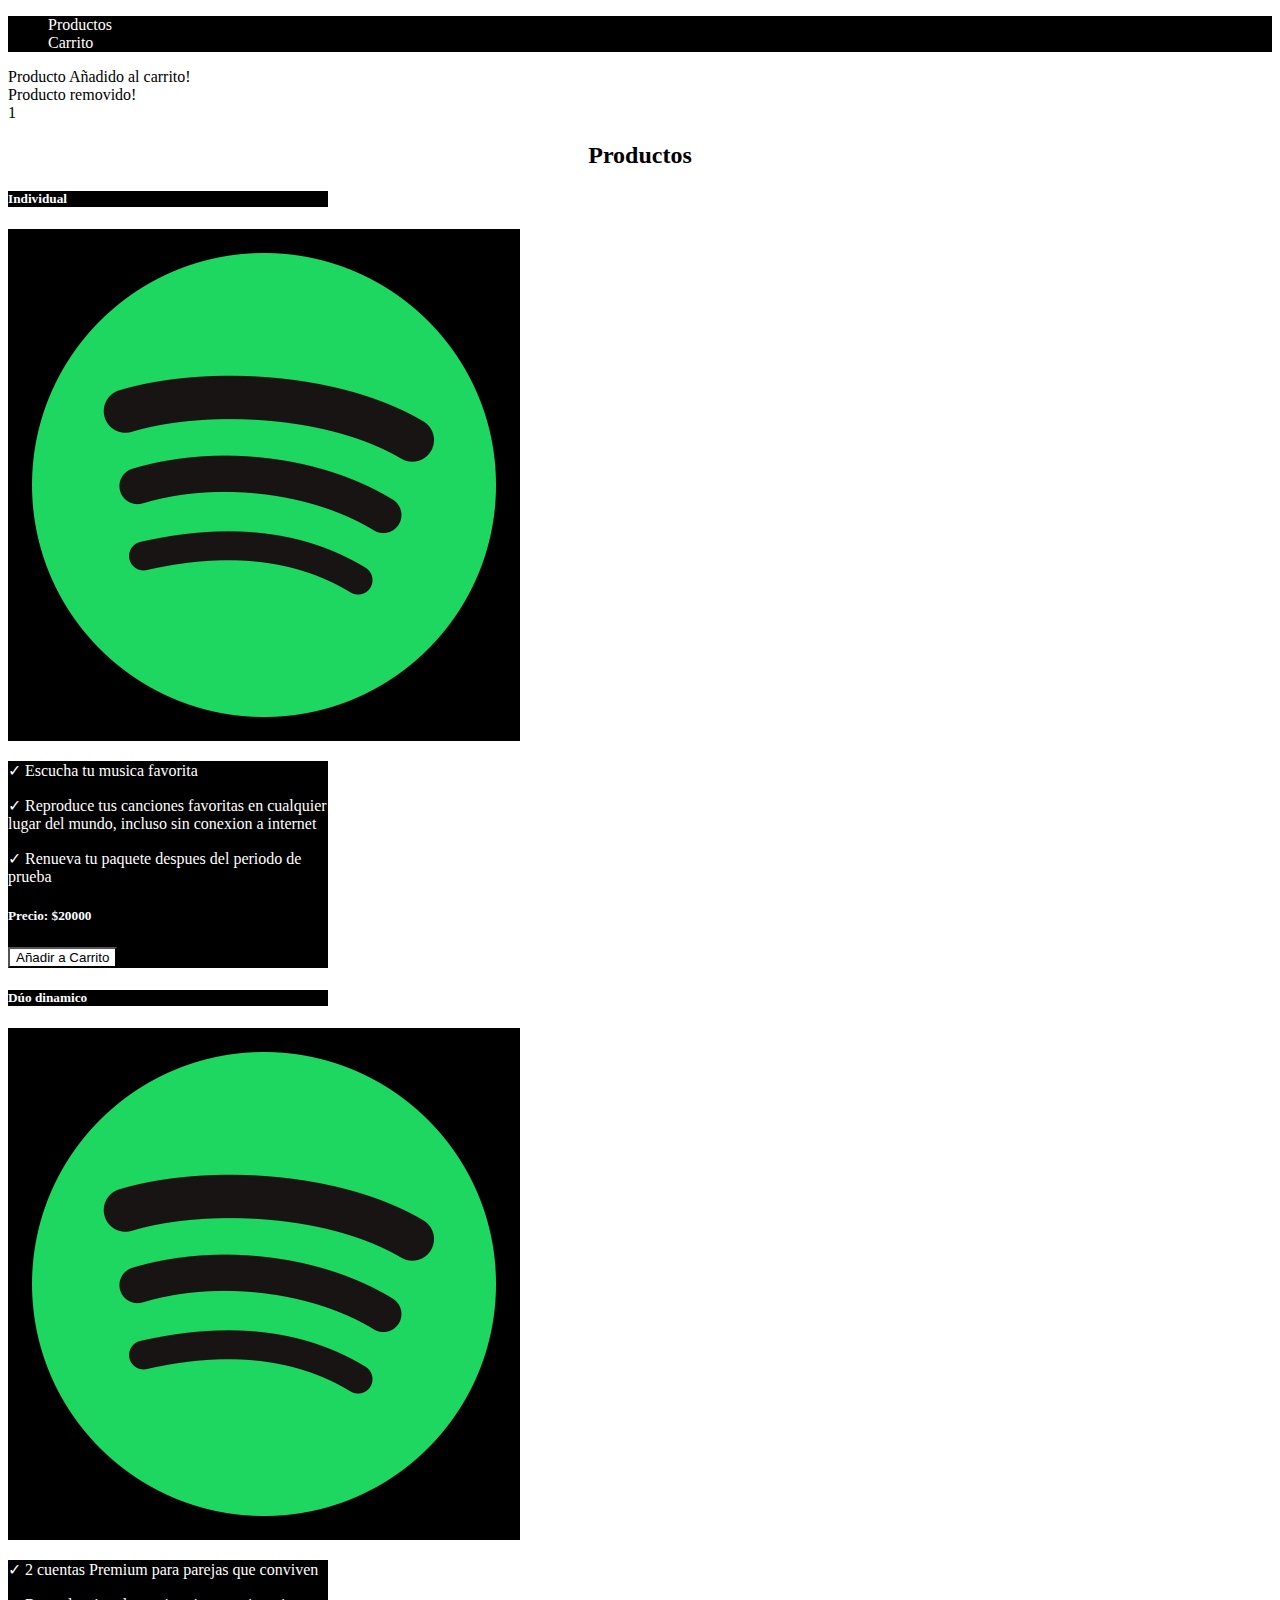
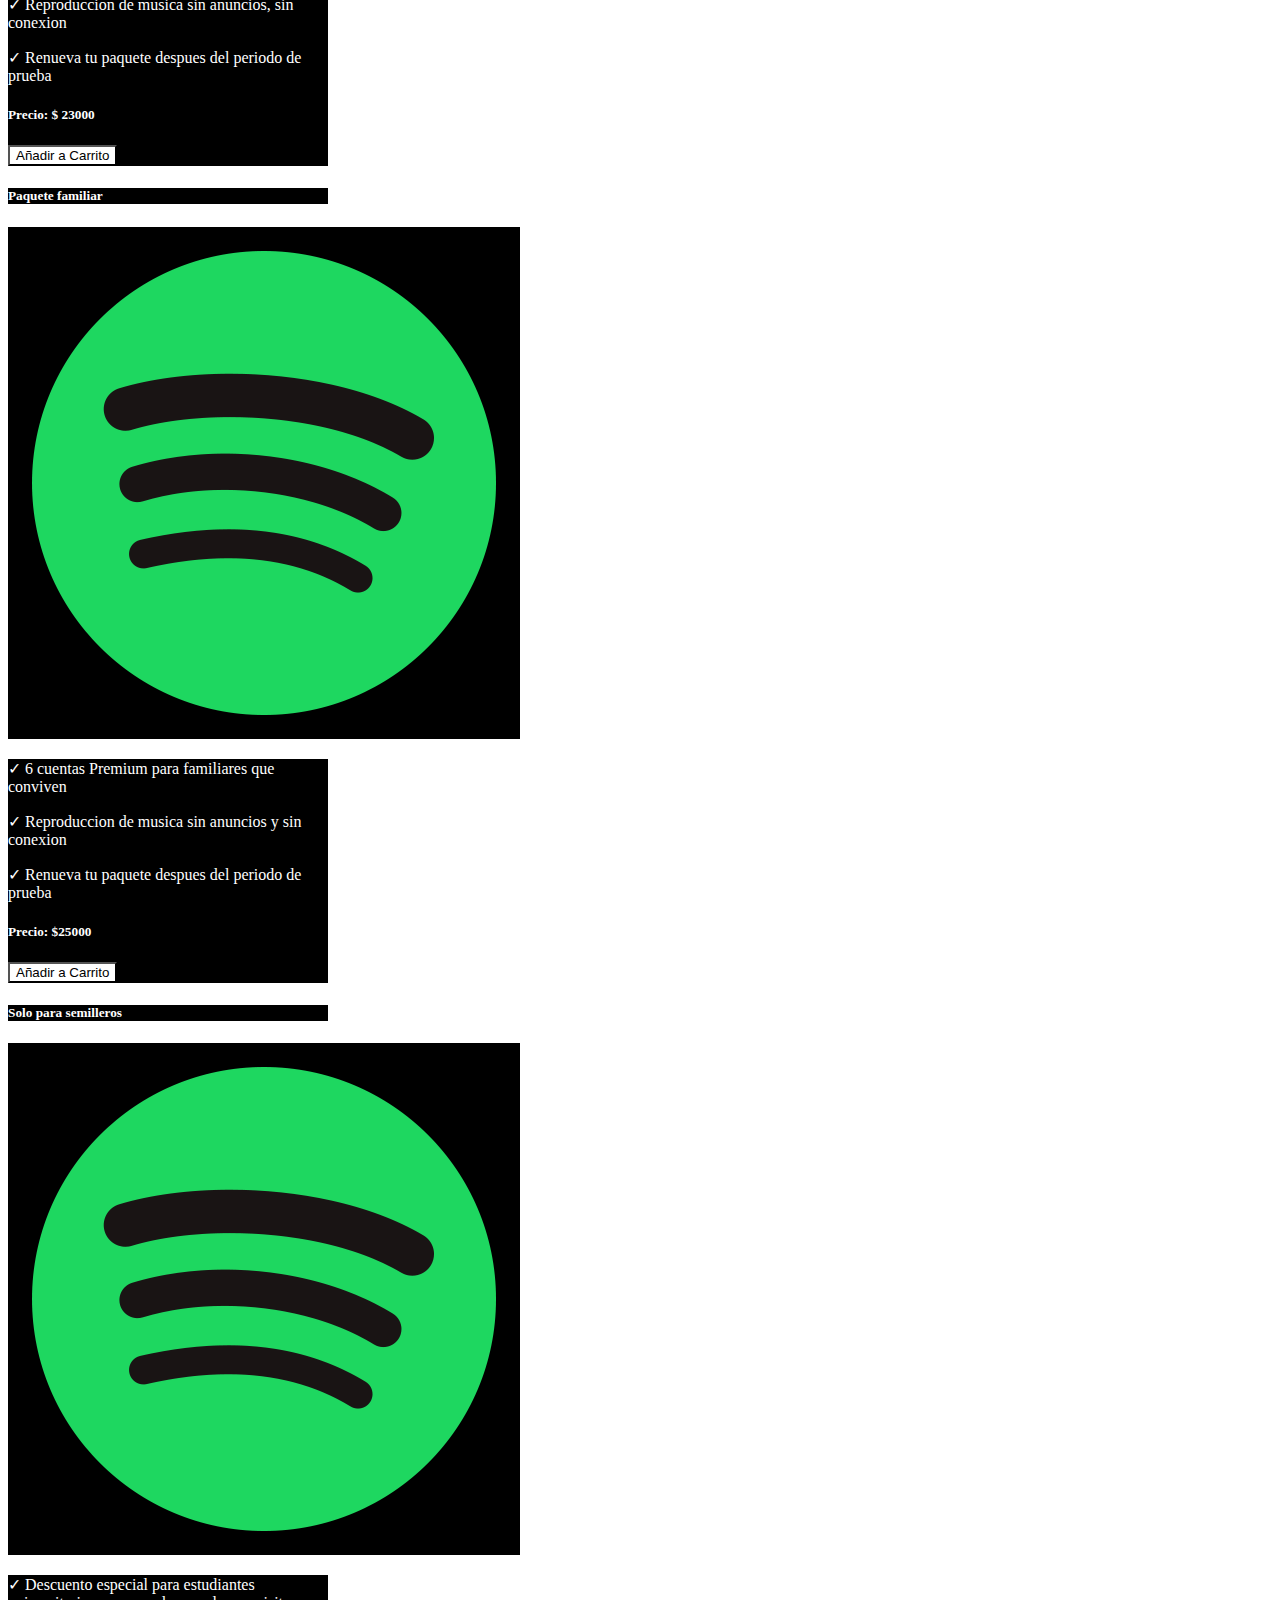
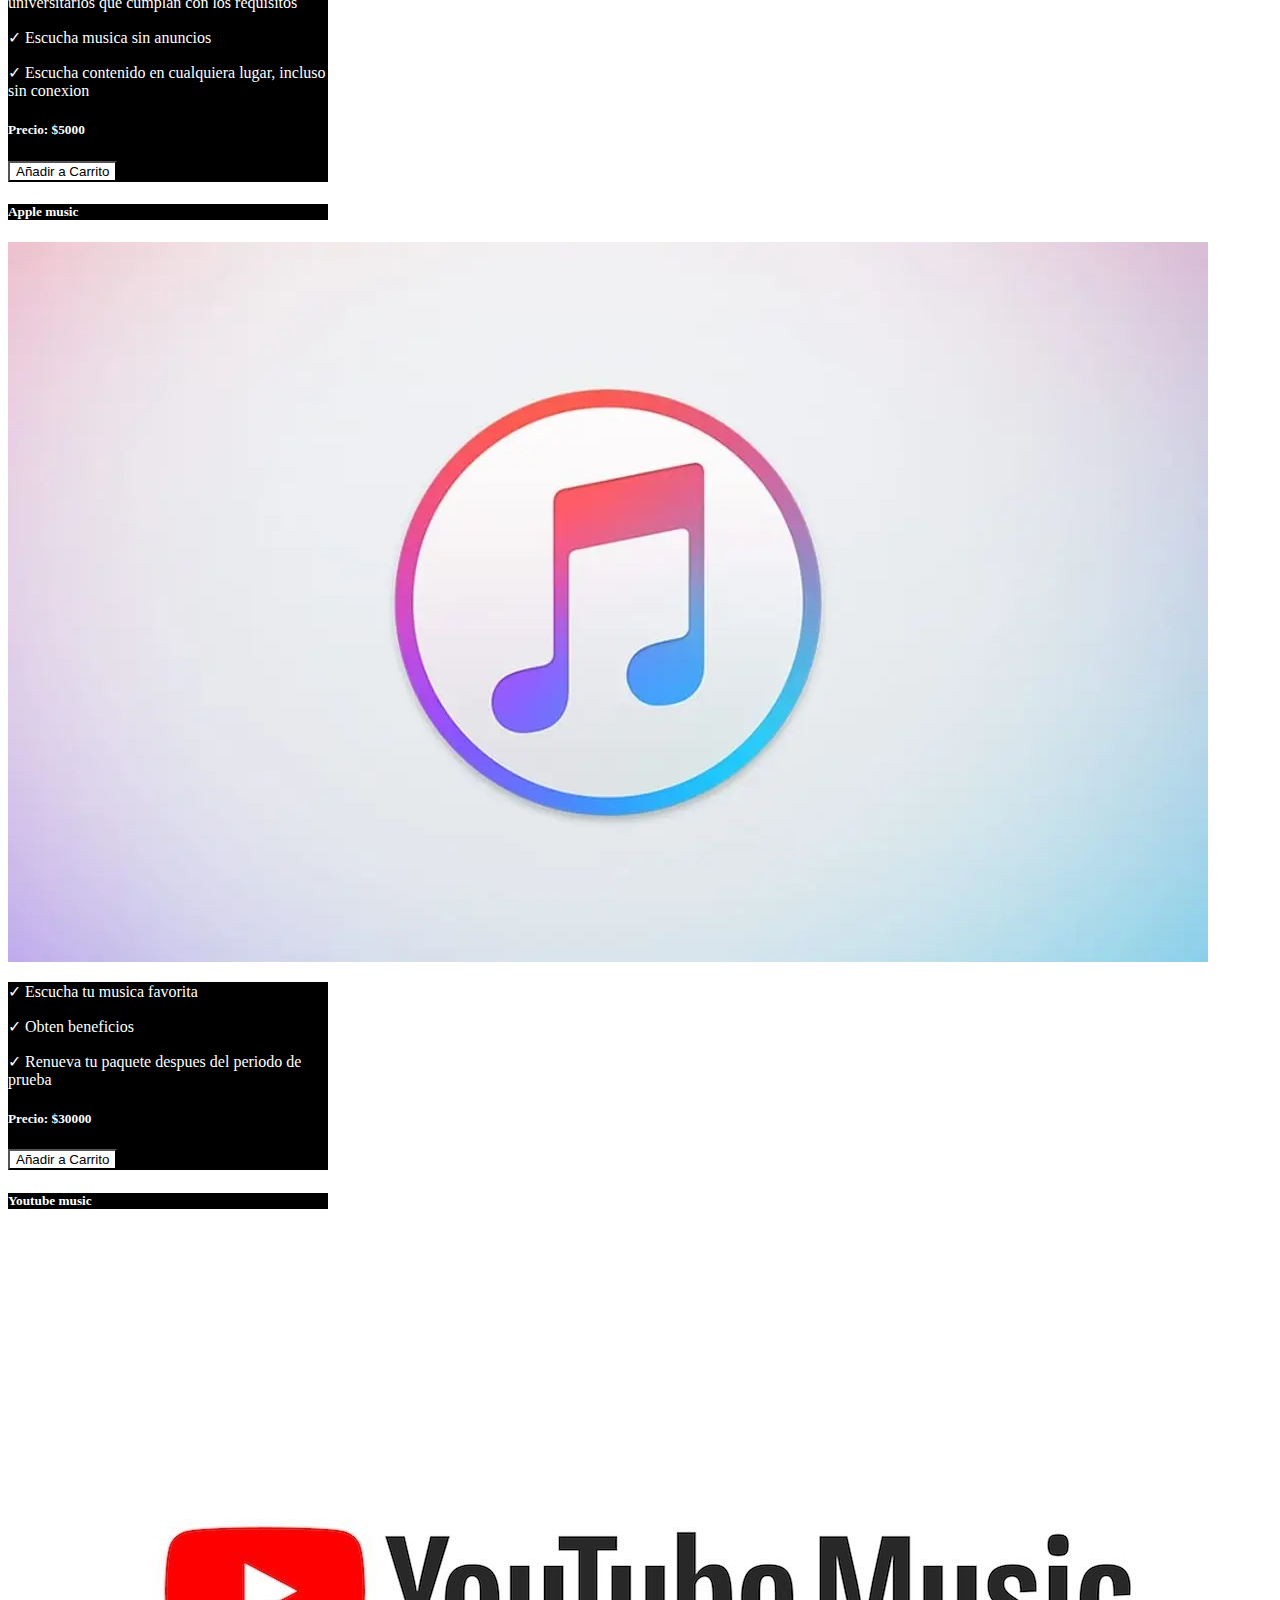
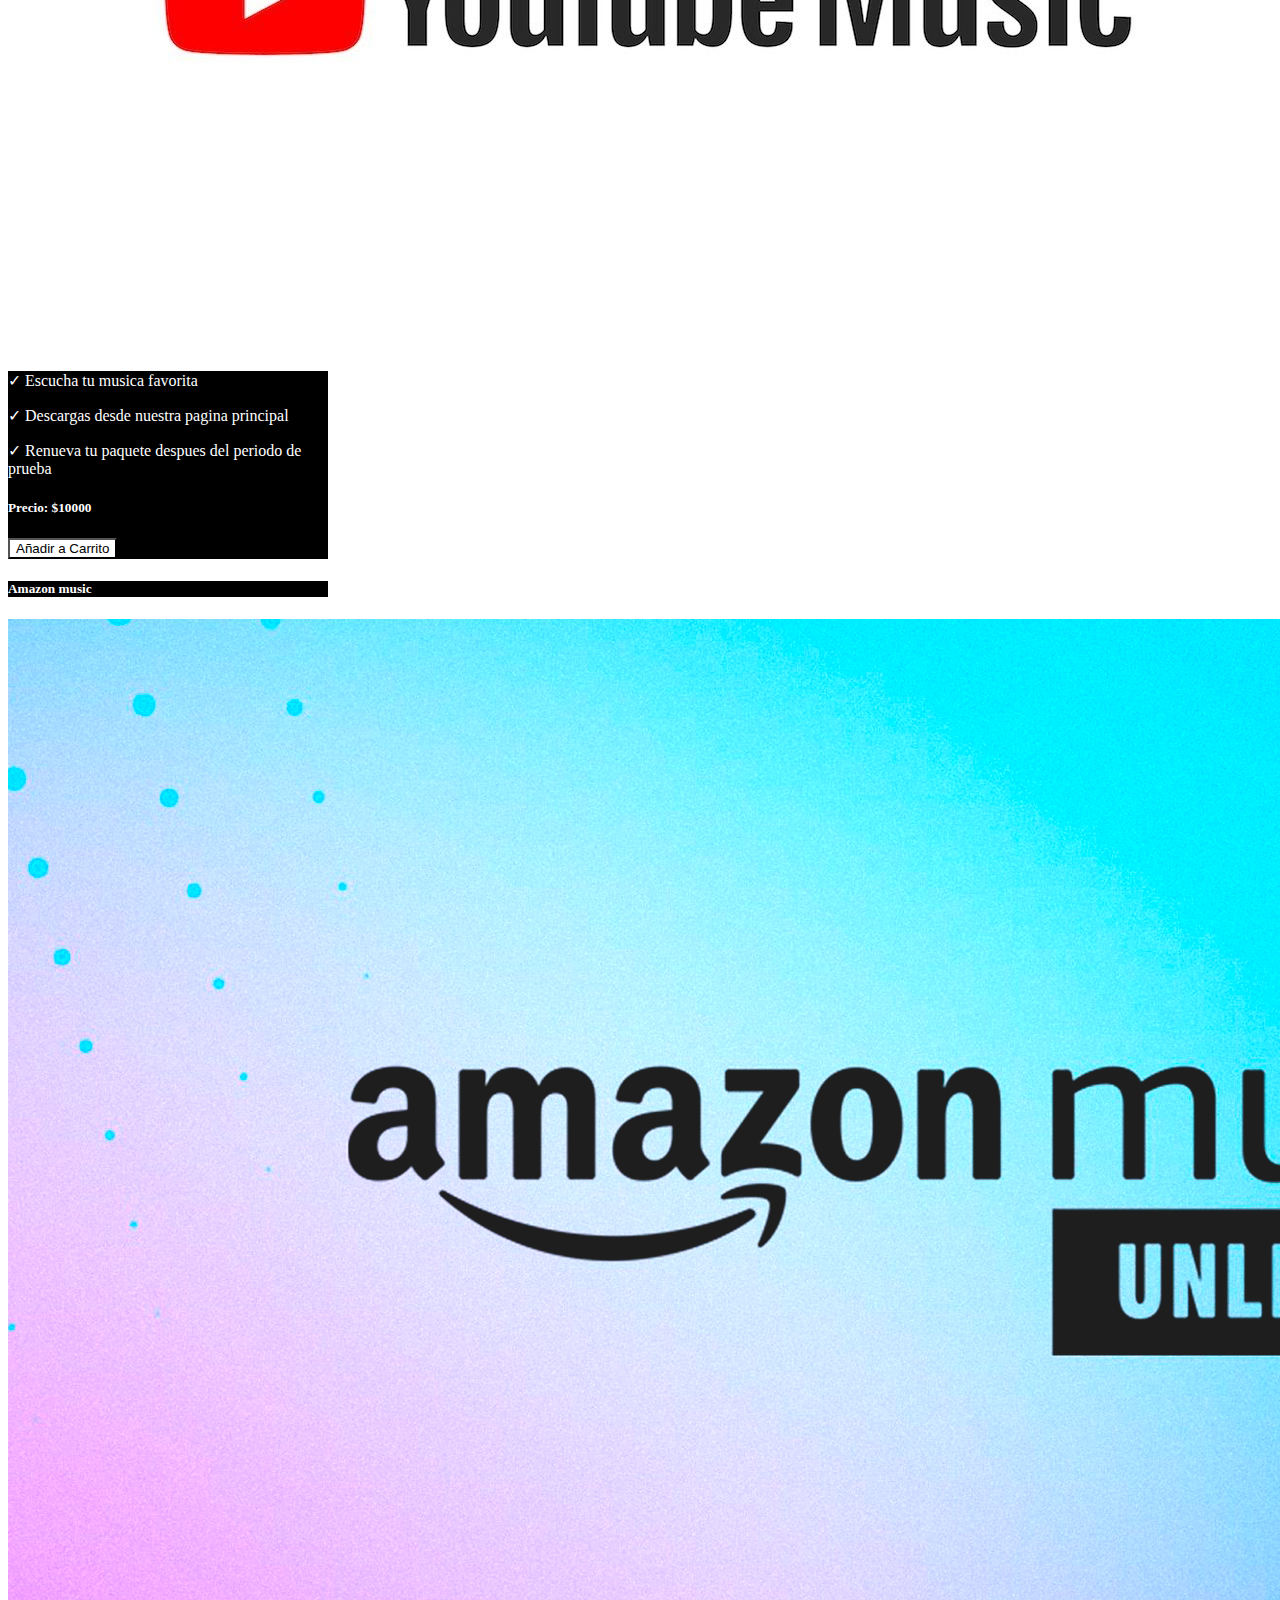
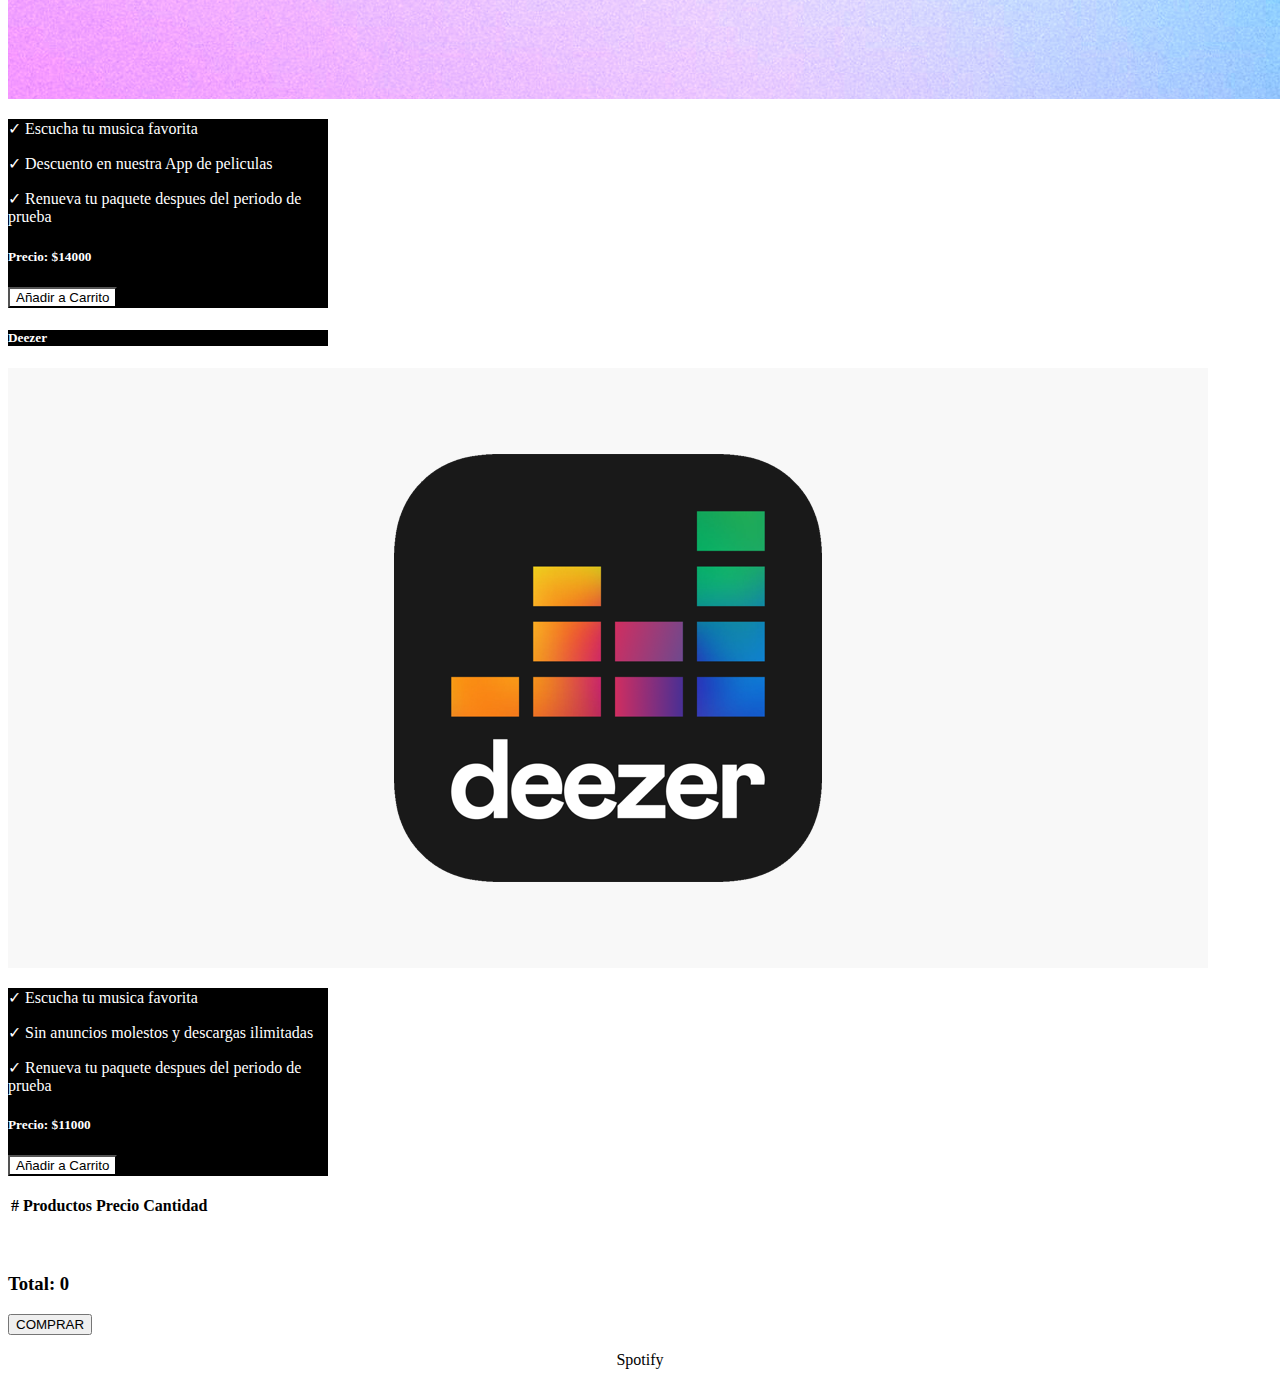
==== src/app/index.html @ e4f6addd "semana 8" ====
<!DOCTYPE html>
<html lang="en">
  <head>
    <meta charset="UTF-8" />
    <meta http-equiv="X-UA-Compatible" content="IE=edge" />
    <meta name="viewport" content="width=device-width, initial-scale=1.0" />
    <meta name="theme-color" content="#bla"  />
    <title>Nuestros productos</title>


    <!-- CSS only -->
    <link
      href="https://cdn.jsdelivr.net/npm/bootstrap@5.0.0-beta2/dist/css/bootstrap.min.css"
      rel="stylesheet"
      integrity="sha384-BmbxuPwQa2lc/FVzBcNJ7UAyJxM6wuqIj61tLrc4wSX0szH/Ev+nYRRuWlolflfl"
      crossorigin="anonymous"
    />

    <link rel="stylesheet" href="css/styles.css" />
  </head>
  <body style="background-color: white;">
    <header class="container-fluid position-sticky top-0" style="background-color: black;">
      <ul
        class="nav nav-pills mb-3 py-3 container"
        id="pills-tab"
        role="tablist"
      >
        <li class="nav-item" role="presentation" style="background-color: black;">
          <a style="background-color: black; color: white;"
            class="nav-link active"
            id="pills-profile-tab"
            data-bs-toggle="pill"
            data-bs-target="#pills-profile"
            type="button"
            role="tab"
            aria-controls="pills-profile"
            aria-selected="false"
            >Productos</a
          >
        </li>
        <li class="nav-item" role="presentation">
          <a style="background-color: black; color: white;"
            class="nav-link"
            id="pills-contact-tab"
            data-bs-toggle="pill"
            data-bs-target="#pills-contact"
            type="button"
            role="tab"
            aria-controls="pills-contact"
            aria-selected="false"
            >Carrito</a
          >
        </li>
      </ul>
    </header>

    
    <div class="alert container position-sticky top-0 alert-primary hide" role="alert">
    Producto Añadido al carrito!
    </div>
    <div class="alert container position-sticky top-0 alert-danger remove" role="alert">
      Producto removido!
    </div>

    <div class="tab-content" id="pills-tabContent">
      <div
        class="tab-pane fade "
        id="pills-home"
        role="tabpanel"
        aria-labelledby="pills-home-tab"
      >
        1
      </div>
      <div
        class="tab-pane fade show active container"
        id="pills-profile"
        role="tabpanel"
        aria-labelledby="pills-profile-tab"
      >
        <h2 class="h4 m-4 " style="text-align: center; color: black">Productos</h2>

        <div class="row row-cols-sm-1 row-cols-md-2 row-cols-lg-3 row-cols-xl-4">

          <div class="col d-flex justify-content-center mb-4">
            <div class="card shadow mb-1 bg-dark rounded" style="width: 20rem;"  >
              <h5 class="card-title pt-2 text-center" style="background-color: black; color: white;">Individual</h5>
              <img src="../img/icon1.jpg" class="card-img-top" alt="..." style="background-color: black;">
              <div class="card-body" style="background-color: black; color: white;">
                <p class="">✓ Escucha tu musica favorita</p>
                <p class="">✓ Reproduce tus canciones favoritas en cualquier lugar del mundo, incluso sin conexion a internet</p>
                <p class="">✓ Renueva tu paquete despues del periodo de prueba</p>
                <h5 class="" style="color: white;">Precio: <span class="precio">$20000</span></h5>
                <div class="d-grid gap-2">
                <button  class="btn btn-primary button" style="background-color: white; color: black;">Añadir a Carrito</button>
              </div>
              </div>
            </div>
          </div>
          <div class="col d-flex justify-content-center mb-4" >
            <div class="card shadow mb-1 bg-dark rounded" style="width: 20rem;">
              <h5 class="card-title pt-2 text-center" style="background-color: black; color: white;">Dúo dinamico</h5>
              <img src="../img/icon1.jpg" class="card-img-top" alt="..." style="background-color: black;">
              <div class="card-body" style="background-color: black; color: white;">
                <p class=""> ✓ 2 cuentas Premium para parejas que conviven</p>
                <p class=""> ✓ Reproduccion de musica sin anuncios, sin conexion</p>
                <p class=""> ✓ Renueva tu paquete despues del periodo de prueba</p>
                <h5 class="" style="color: white;">Precio: <span class="precio">$ 23000</span></h5>
                <div class="d-grid gap-2">
                <button  class="btn btn-primary button" style="background-color: white; color: black;">Añadir a Carrito</button>
              </div>
              </div>
            </div>
          </div>
          <div class="col d-flex justify-content-center mb-4" >
            <div class="card shadow mb-1 bg-dark rounded" style="width: 20rem;">
              <h5 class="card-title pt-2 text-center" style="background-color: black; color: white;">Paquete familiar</h5>
              <img src="../img/icon1.jpg" class="card-img-top" alt="..." style="background-color: black;">
              <div class="card-body" style="background-color: black; color: white;">
                <p class=""> ✓ 6 cuentas Premium para familiares que conviven</p>
                <p class=""> ✓ Reproduccion de musica sin anuncios y sin conexion</p>
                <p class=""> ✓ Renueva tu paquete despues del periodo de prueba</p>
                <h5 class="" style="color: white;">Precio: <span class="precio">$25000</span></h5>
                <div class="d-grid gap-2">
                <button  class="btn btn-primary button" style="background-color: white; color: black;">Añadir a Carrito</button>
              </div>
              </div>
            </div>
          </div>
          <div class="col d-flex justify-content-center mb-4" >
            <div class="card shadow mb-1 bg-dark rounded" style="width: 20rem;">
              <h5 class="card-title pt-2 text-center" style="background-color: black; color: white;">Solo para semilleros</h5>
              <img src="../img/icon1.jpg" class="card-img-top" alt="..." style="background-color: black;">
              <div class="card-body" style="background-color: black; color: white;">
                <p class=""> ✓ Descuento especial para estudiantes universitarios que cumplan con los requisitos</p>
                <p class=""> ✓ Escucha musica sin anuncios</p>
                <p class=""> ✓ Escucha contenido en cualquiera lugar, incluso sin conexion</p>
                <h5 class="" style="color: white;">Precio: <span class="precio">$5000</span></h5>
                <div class="d-grid gap-2">
                <button  class="btn btn-primary button" style="background-color: white; color: black;">Añadir a Carrito</button>
              </div>
              </div>
            </div>
          </div>

          <div class="col d-flex justify-content-center mb-4">
            <div class="card shadow mb-1 bg-dark rounded" style="width: 20rem;"  >
              <h5 class="card-title pt-2 text-center" style="background-color: black; color: white;">Apple music</h5>
              <img src="../img/AppleMusic (1).jpg" class="card-img-top" alt="..." style="background-color: black;">
              <div class="card-body" style="background-color: black; color: white;">
                <p class="">✓ Escucha tu musica favorita</p>
                <p class="">✓ Obten beneficios</p>
                <p class="">✓ Renueva tu paquete despues del periodo de prueba</p>
                <h5 class="" style="color: white;">Precio: <span class="precio">$30000</span></h5>
                <div class="d-grid gap-2">
                <button  class="btn btn-primary button" style="background-color: white; color: black;">Añadir a Carrito</button>
              </div>
              </div>
            </div>
          </div>

          <div class="col d-flex justify-content-center mb-4">
            <div class="card shadow mb-1 bg-dark rounded" style="width: 20rem;"  >
              <h5 class="card-title pt-2 text-center" style="background-color: black; color: white;">Youtube music</h5>
              <img src="../img/YouTube-Music.jpg" class="card-img-top" alt="..." style="background-color: black;">
              <div class="card-body" style="background-color: black; color: white;">
                <p class="">✓ Escucha tu musica favorita</p>
                <p class="">✓ Descargas desde nuestra pagina principal</p>
                <p class="">✓ Renueva tu paquete despues del periodo de prueba</p>
                <h5 class="" style="color: white;">Precio: <span class="precio">$10000</span></h5>
                <div class="d-grid gap-2">
                <button  class="btn btn-primary button" style="background-color: white; color: black;">Añadir a Carrito</button>
              </div>
              </div>
            </div>
          </div>

          <div class="col d-flex justify-content-center mb-4">
            <div class="card shadow mb-1 bg-dark rounded" style="width: 20rem;"  >
              <h5 class="card-title pt-2 text-center" style="background-color: black; color: white;">Amazon music</h5>
              <img src="../img/amazon.png" class="card-img-top" alt="..." style="background-color: black;">
              <div class="card-body" style="background-color: black; color: white;">
                <p class="">✓ Escucha tu musica favorita</p>
                <p class="">✓ Descuento en nuestra App de peliculas</p>
                <p class="">✓ Renueva tu paquete despues del periodo de prueba</p>
                <h5 class="" style="color: white;">Precio: <span class="precio">$14000</span></h5>
                <div class="d-grid gap-2">
                <button  class="btn btn-primary button" style="background-color: white; color: black;">Añadir a Carrito</button>
              </div>
              </div>
            </div>
          </div>

          <div class="col d-flex justify-content-center mb-4">
            <div class="card shadow mb-1 bg-dark rounded" style="width: 20rem;"  >
              <h5 class="card-title pt-2 text-center" style="background-color: black; color: white;">Deezer</h5>
              <img src="../img/deezer.png" class="card-img-top" alt="..." style="background-color: black;">
              <div class="card-body" style="background-color: black; color: white;">
                <p class="">✓ Escucha tu musica favorita</p>
                <p class="">✓ Sin anuncios molestos y descargas ilimitadas</p>
                <p class="">✓ Renueva tu paquete despues del periodo de prueba</p>
                <h5 class="" style="color: white;">Precio: <span class="precio">$11000</span></h5>
                <div class="d-grid gap-2">
                <button  class="btn btn-primary button" style="background-color: white; color: black;">Añadir a Carrito</button>
              </div>
              </div>
            </div>
          </div>


        </div>



      </div>
      <div
        class="tab-pane fade carrito"
        id="pills-contact"
        role="tabpanel"
        aria-labelledby="pills-contact-tab"
      >
      <br>
      <table class="table table-hover" style="background-color: white;">
        <thead>
          <tr class="" style="background-color: white;">
            <th scope="col">#</th>
            <th scope="col">Productos</th>
            <th scope="col">Precio</th>
            <th scope="col">Cantidad</th>
          </tr>
        </thead>
        <tbody class="tbody">
        </tbody>
      </table>
      <br><br>
      <div class="row mx-4">
        <div class="col">
          <h3 class="itemCartTotal text-black">Total: 0</h3>
        </div>
        <div class="col d-flex justify-content-end">
          <button class="btn btn-success">COMPRAR</button>
        </div>
      </div>

      </div>
    </div>

    <footer class=" p-3 mt-5">
      <p class="" style="background-color: white; color: black; text-align: center;">Spotify</p>
    </footer>

    <script
      src="https://code.jquery.com/jquery-3.5.1.js"
      integrity="sha256-QWo7LDvxbWT2tbbQ97B53yJnYU3WhH/C8ycbRAkjPDc="
      crossorigin="anonymous"
    ></script>
    <!-- JavaScript Bundle with Popper -->
    <script
      src="https://cdn.jsdelivr.net/npm/bootstrap@5.0.0-beta2/dist/js/bootstrap.bundle.min.js"
      integrity="sha384-b5kHyXgcpbZJO/tY9Ul7kGkf1S0CWuKcCD38l8YkeH8z8QjE0GmW1gYU5S9FOnJ0"
      crossorigin="anonymous"
    ></script>
    <script src="../js/scripts.js"></script>
  </body>
</html>
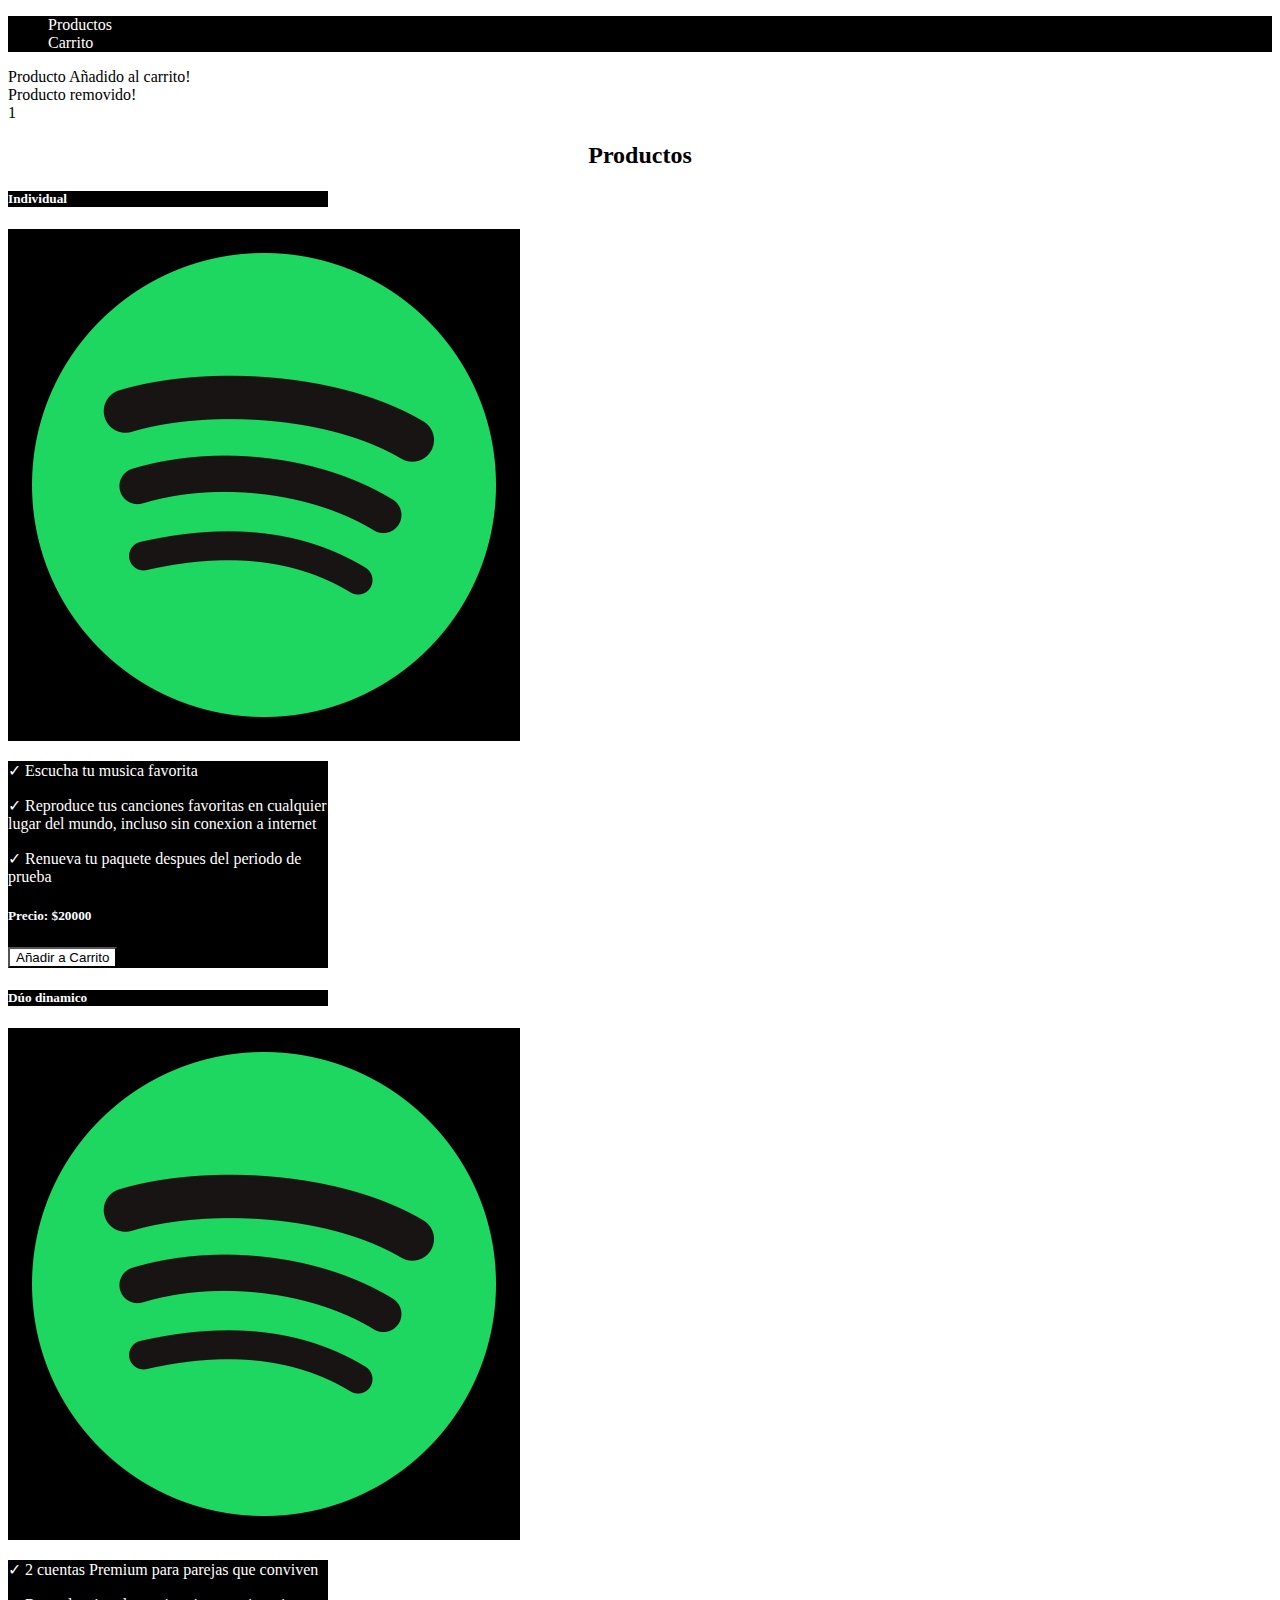
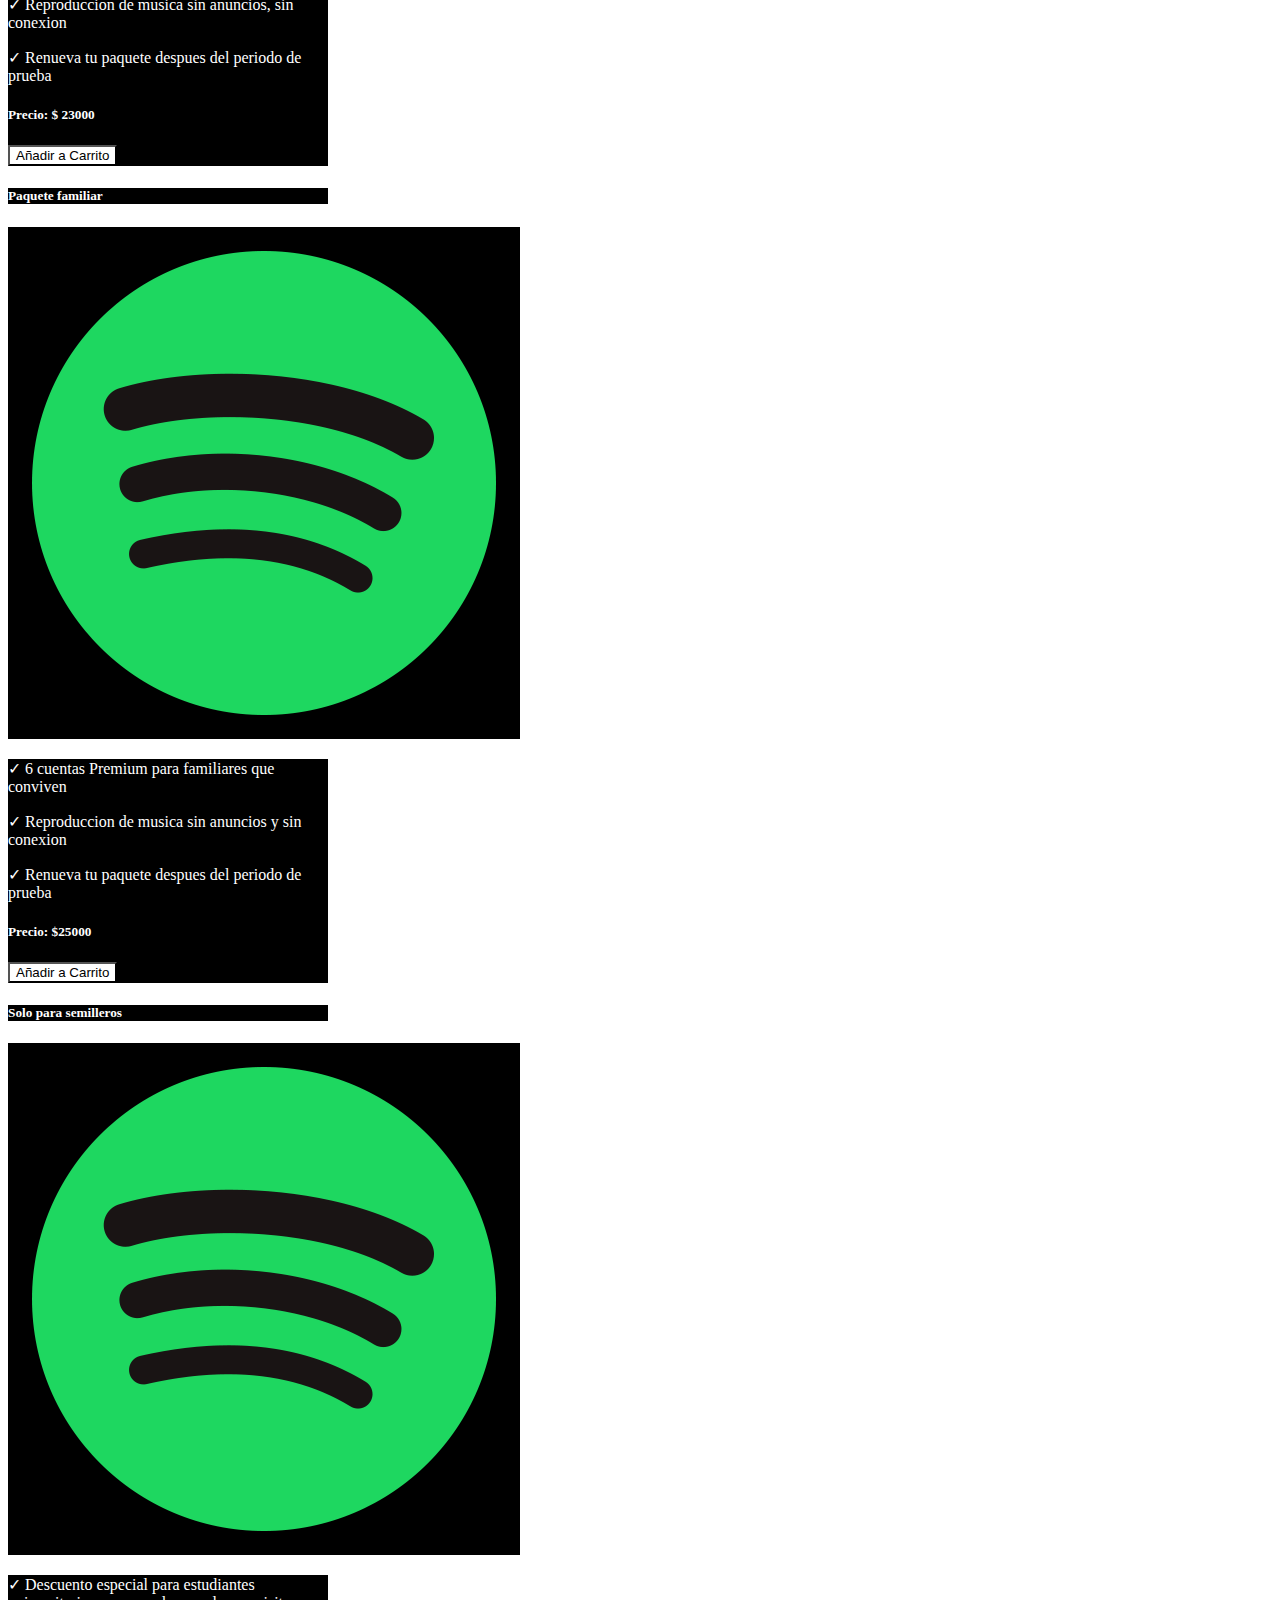
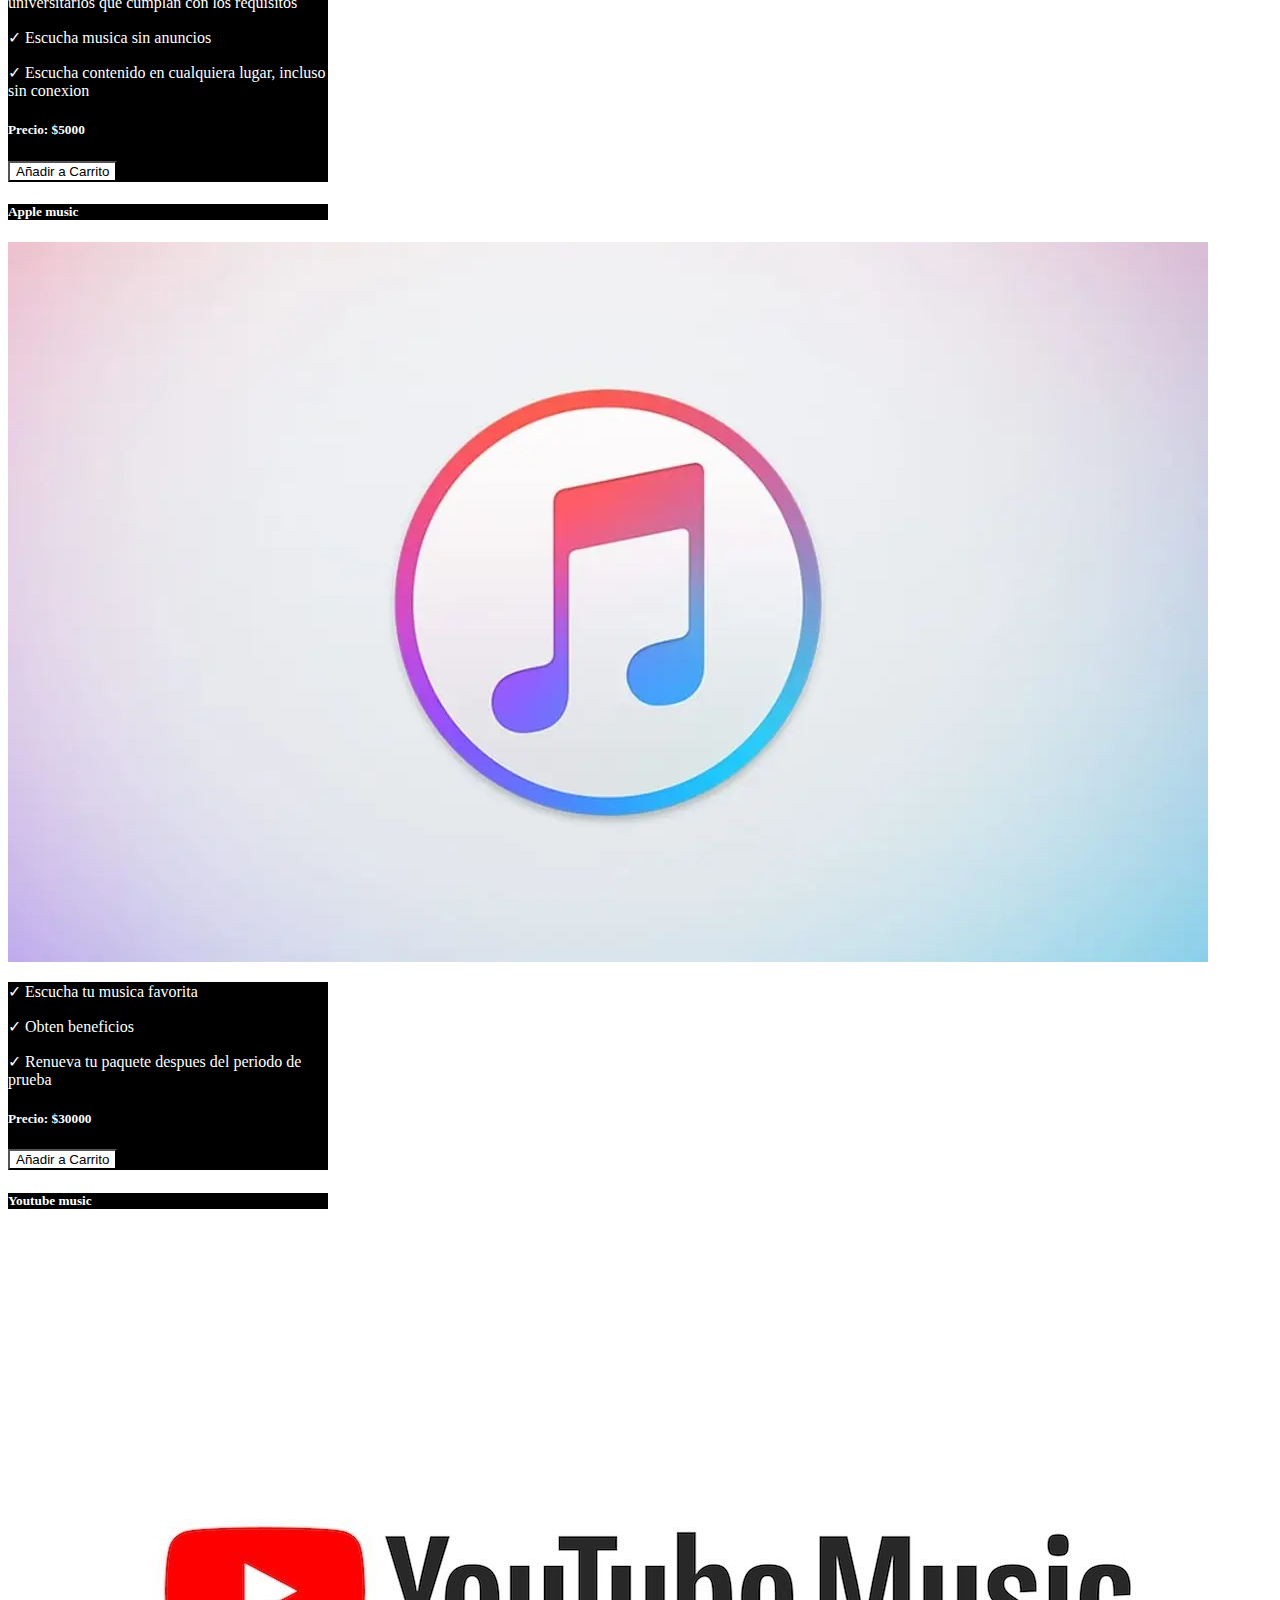
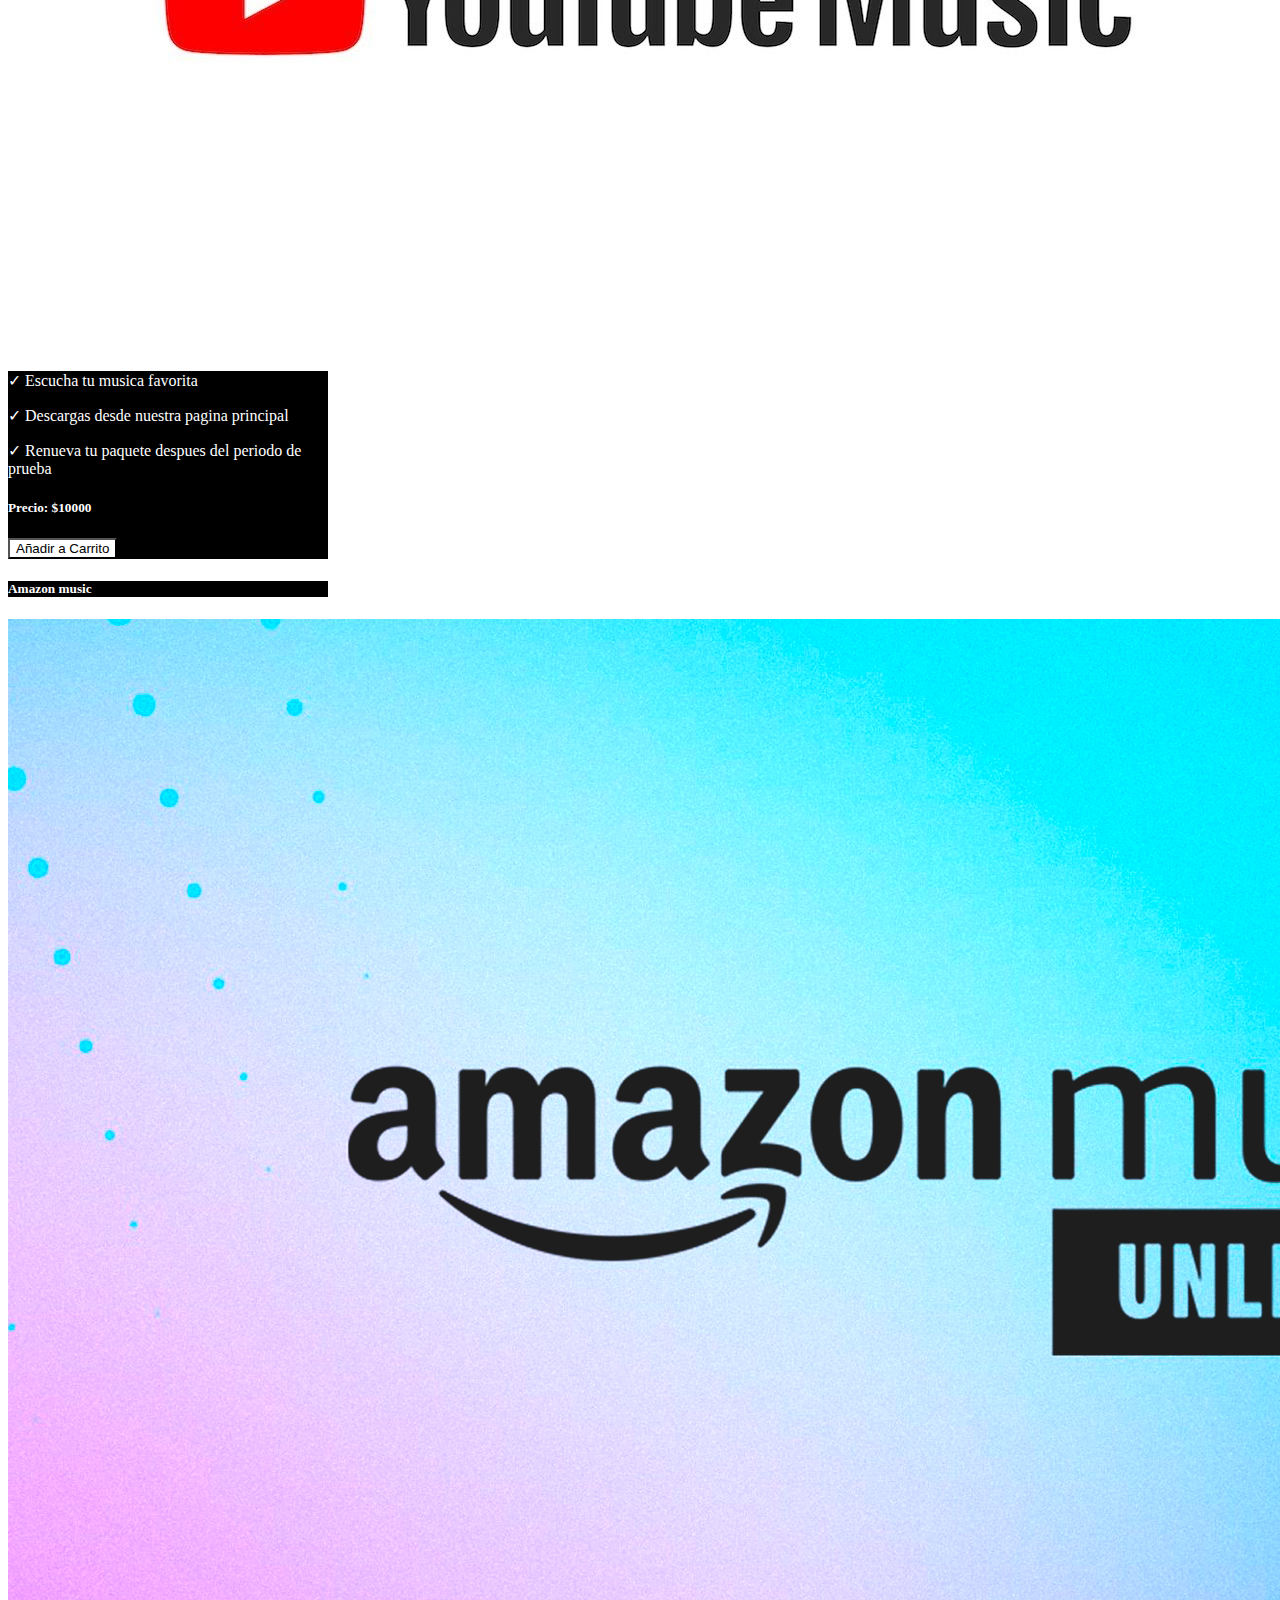
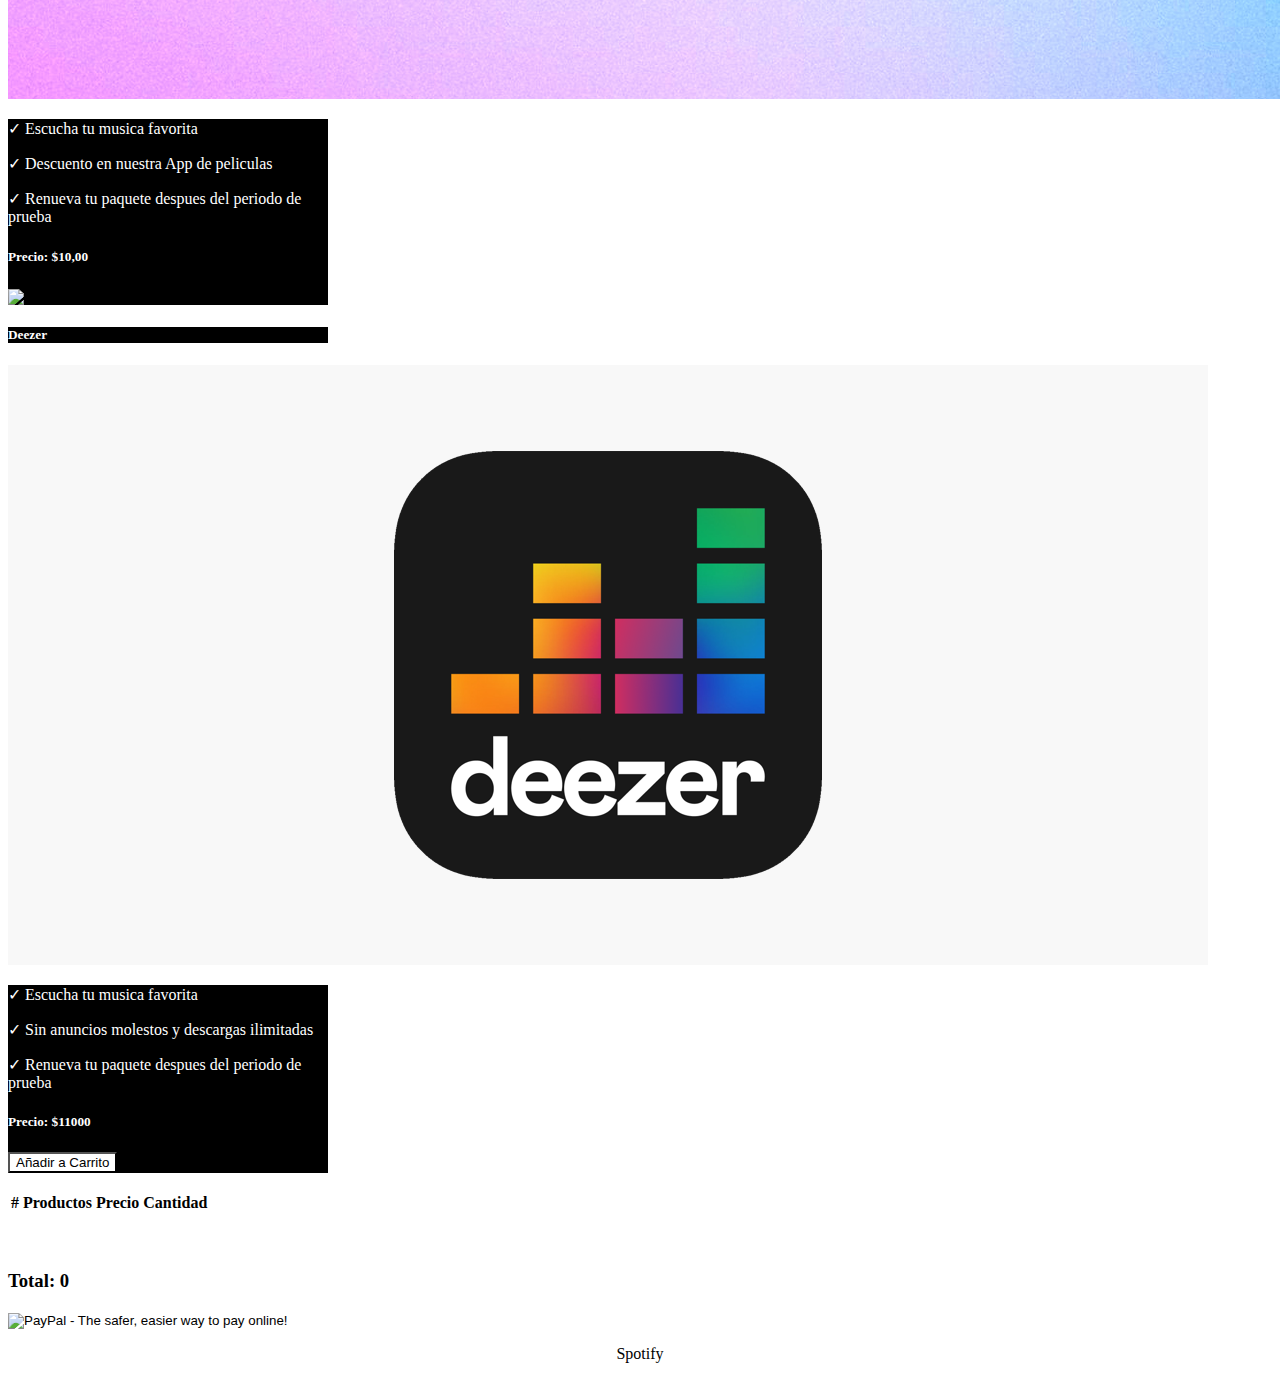
==== commit f4378433: "semana 9" ====
--- a/src/app/index.html
+++ b/src/app/index.html
@@ -54,7 +54,7 @@
       </ul>
     </header>
 
-    
+
     <div class="alert container position-sticky top-0 alert-primary hide" role="alert">
     Producto Añadido al carrito!
     </div>
@@ -182,9 +182,17 @@
                 <p class="">✓ Escucha tu musica favorita</p>
                 <p class="">✓ Descuento en nuestra App de peliculas</p>
                 <p class="">✓ Renueva tu paquete despues del periodo de prueba</p>
-                <h5 class="" style="color: white;">Precio: <span class="precio">$14000</span></h5>
-                <div class="d-grid gap-2">
-                <button  class="btn btn-primary button" style="background-color: white; color: black;">Añadir a Carrito</button>
+                <h5 class="" style="color: white;">Precio: <span class="precio">$10,00</span></h5>
+                <div class="d-grid gap-2">
+                <div>
+                  <form action="https://www.paypal.com/cgi-bin/webscr" method="post" target="_top">
+                    <input type="hidden" name="cmd" value="_s-xclick">
+                    <input type="hidden" name="hosted_button_id" value="XKSMEL2RL2NZ8">
+                    <input type="image" src="https://www.paypalobjects.com/en_US/i/btn/btn_buynowCC_LG.gif" border="0" name="submit" alt="PayPal - The safer, easier way to pay online!">
+                    <img alt="" border="0" src="https://www.paypalobjects.com/es_XC/i/scr/pixel.gif" width="1" height="1">
+                    </form>
+
+                </div>
               </div>
               </div>
             </div>
@@ -237,7 +245,12 @@
           <h3 class="itemCartTotal text-black">Total: 0</h3>
         </div>
         <div class="col d-flex justify-content-end">
-          <button class="btn btn-success">COMPRAR</button>
+          <form action="https://www.paypal.com/cgi-bin/webscr" method="post" target="_top">
+            <input type="hidden" name="cmd" value="_s-xclick">
+            <input type="hidden" name="hosted_button_id" value="XKSMEL2RL2NZ8">
+            <input type="image" src="https://www.paypalobjects.com/en_US/i/btn/btn_buynowCC_LG.gif" border="0" name="submit" alt="PayPal - The safer, easier way to pay online!">
+            <img alt="" border="0" src="https://www.paypalobjects.com/es_XC/i/scr/pixel.gif" width="1" height="1">
+          </form>
         </div>
       </div>
 
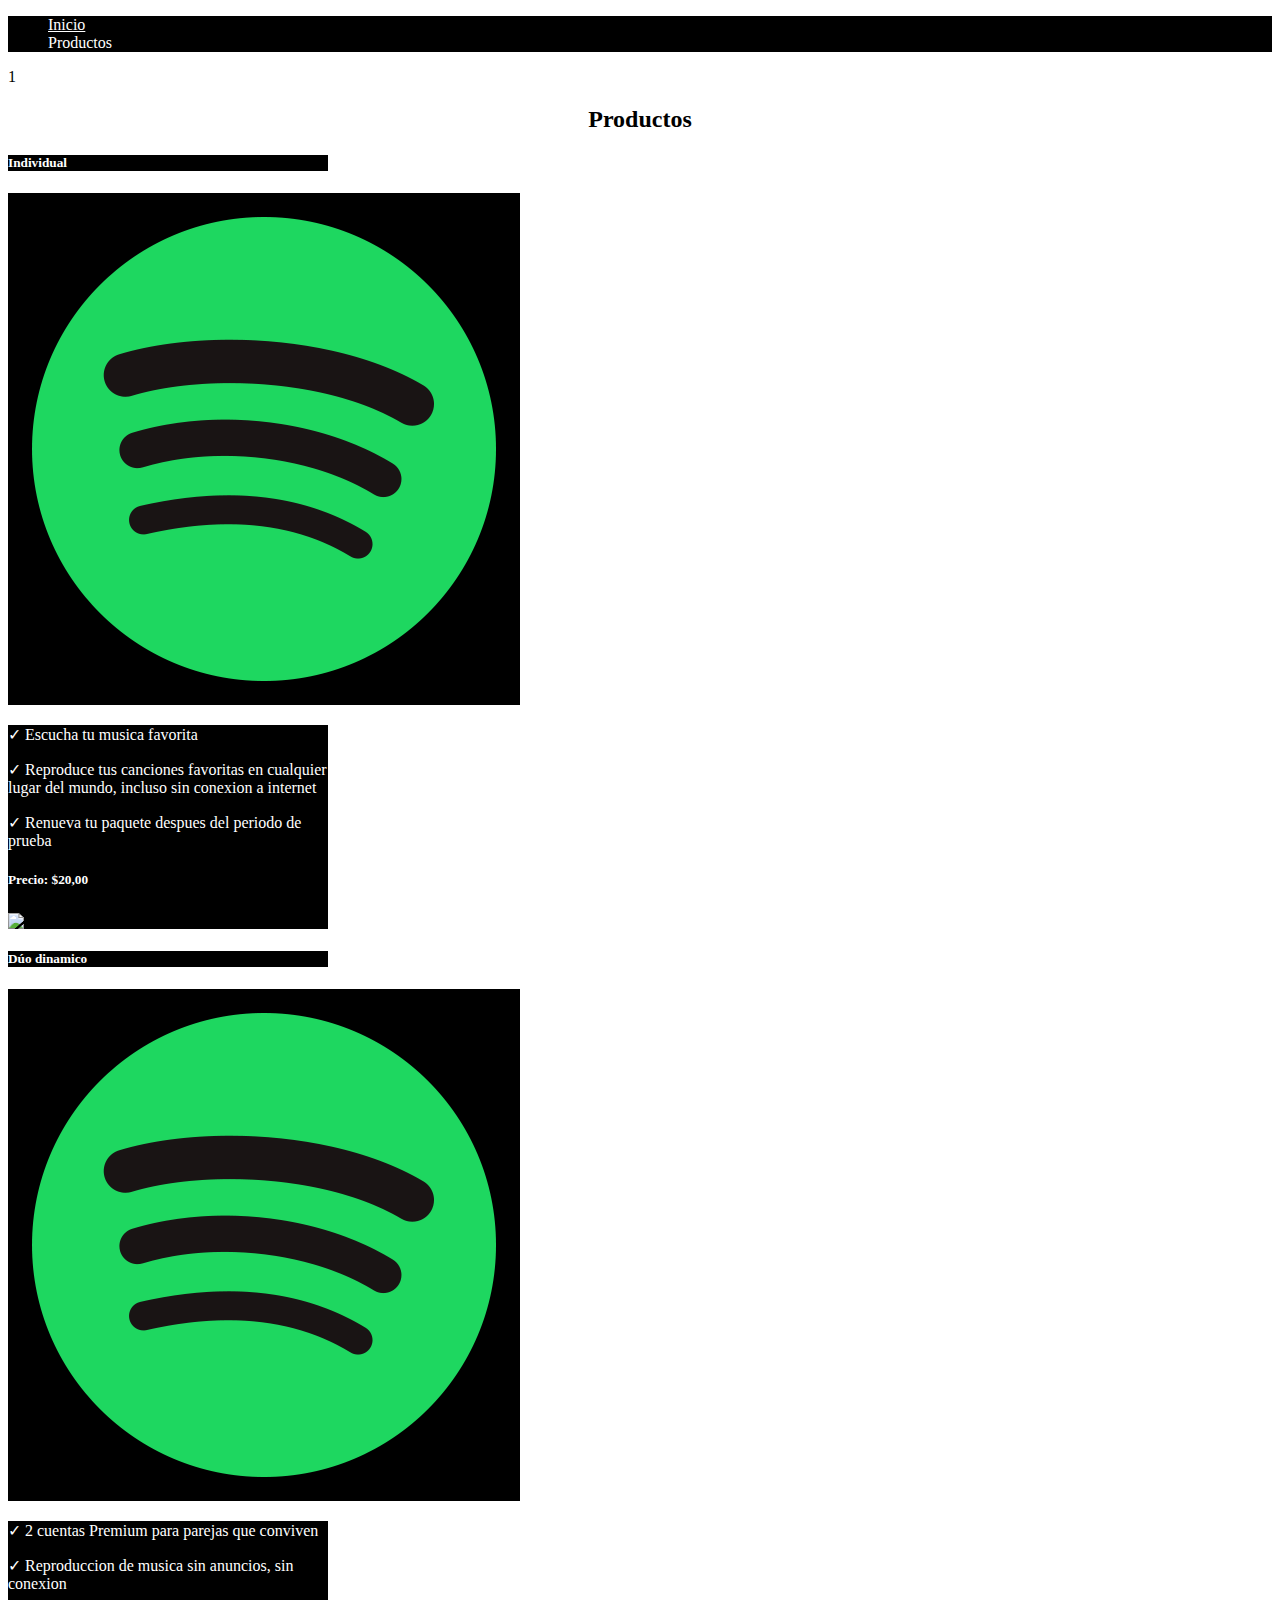
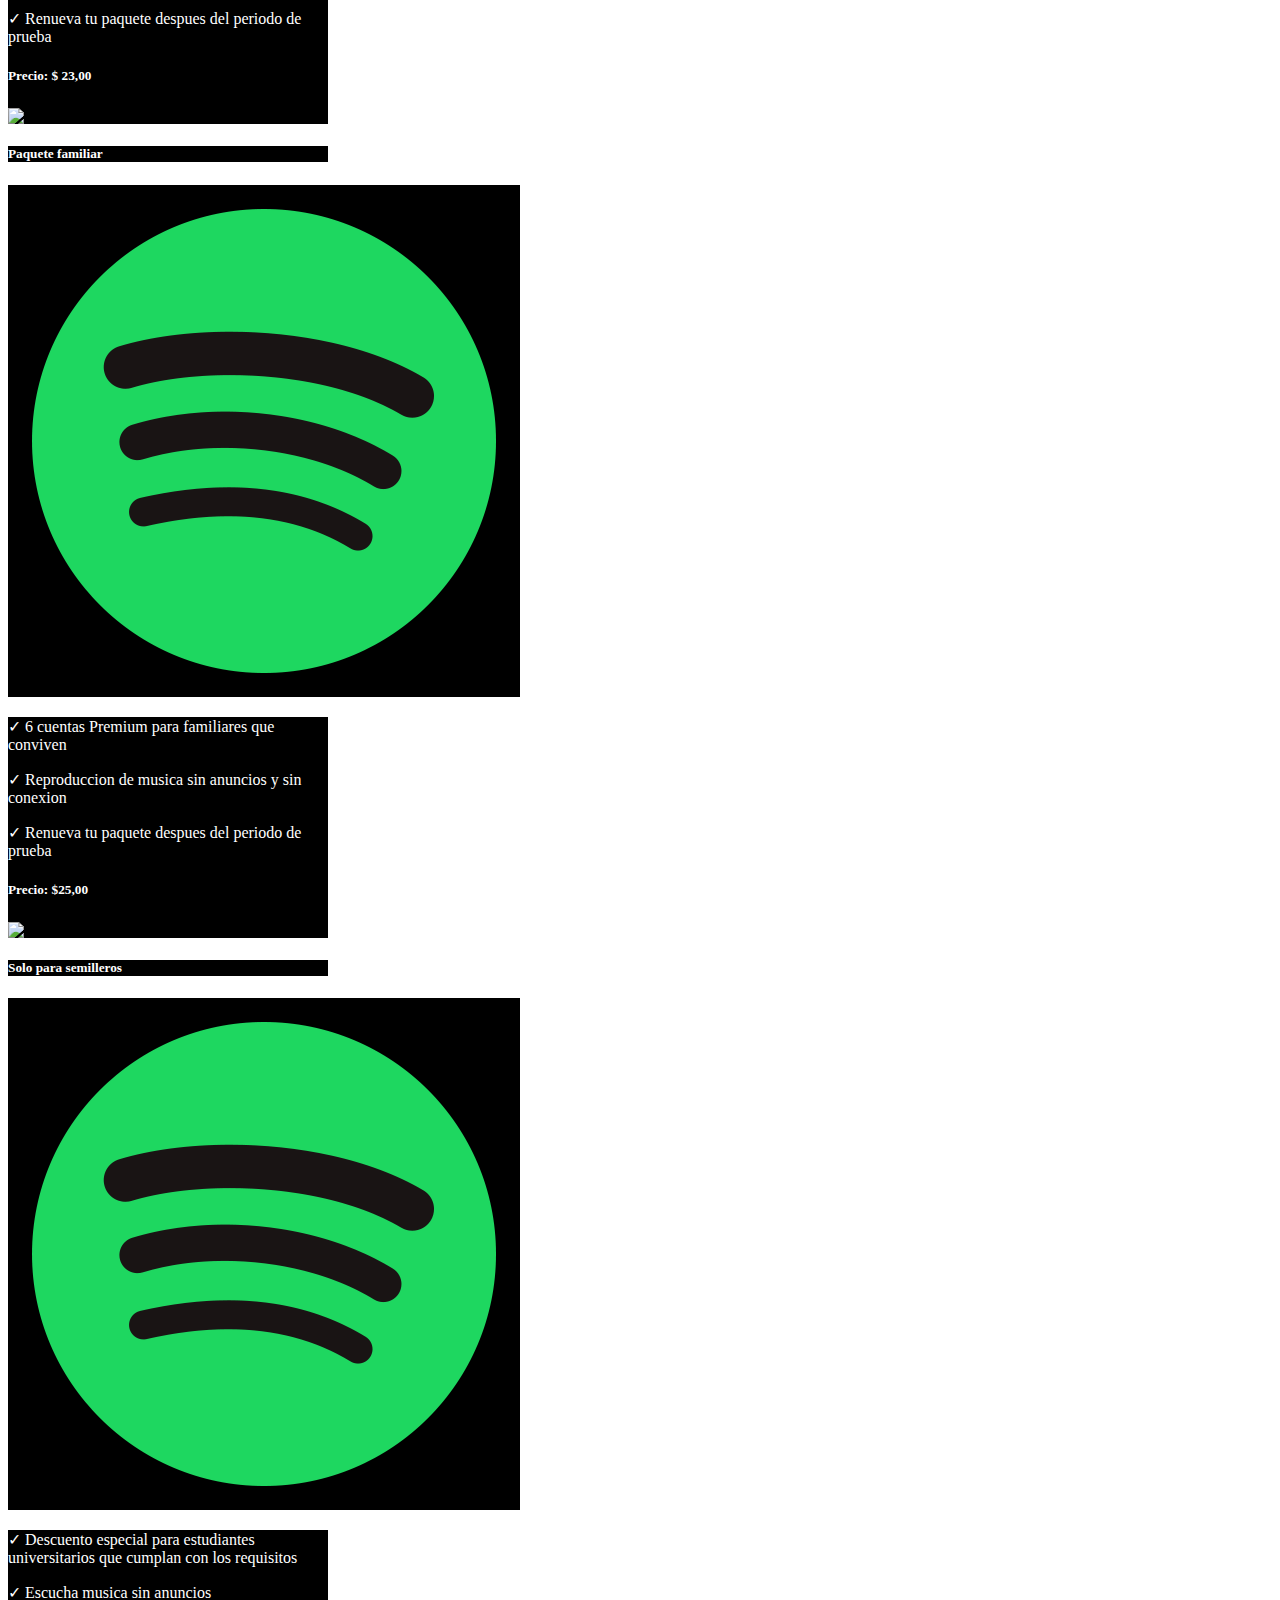
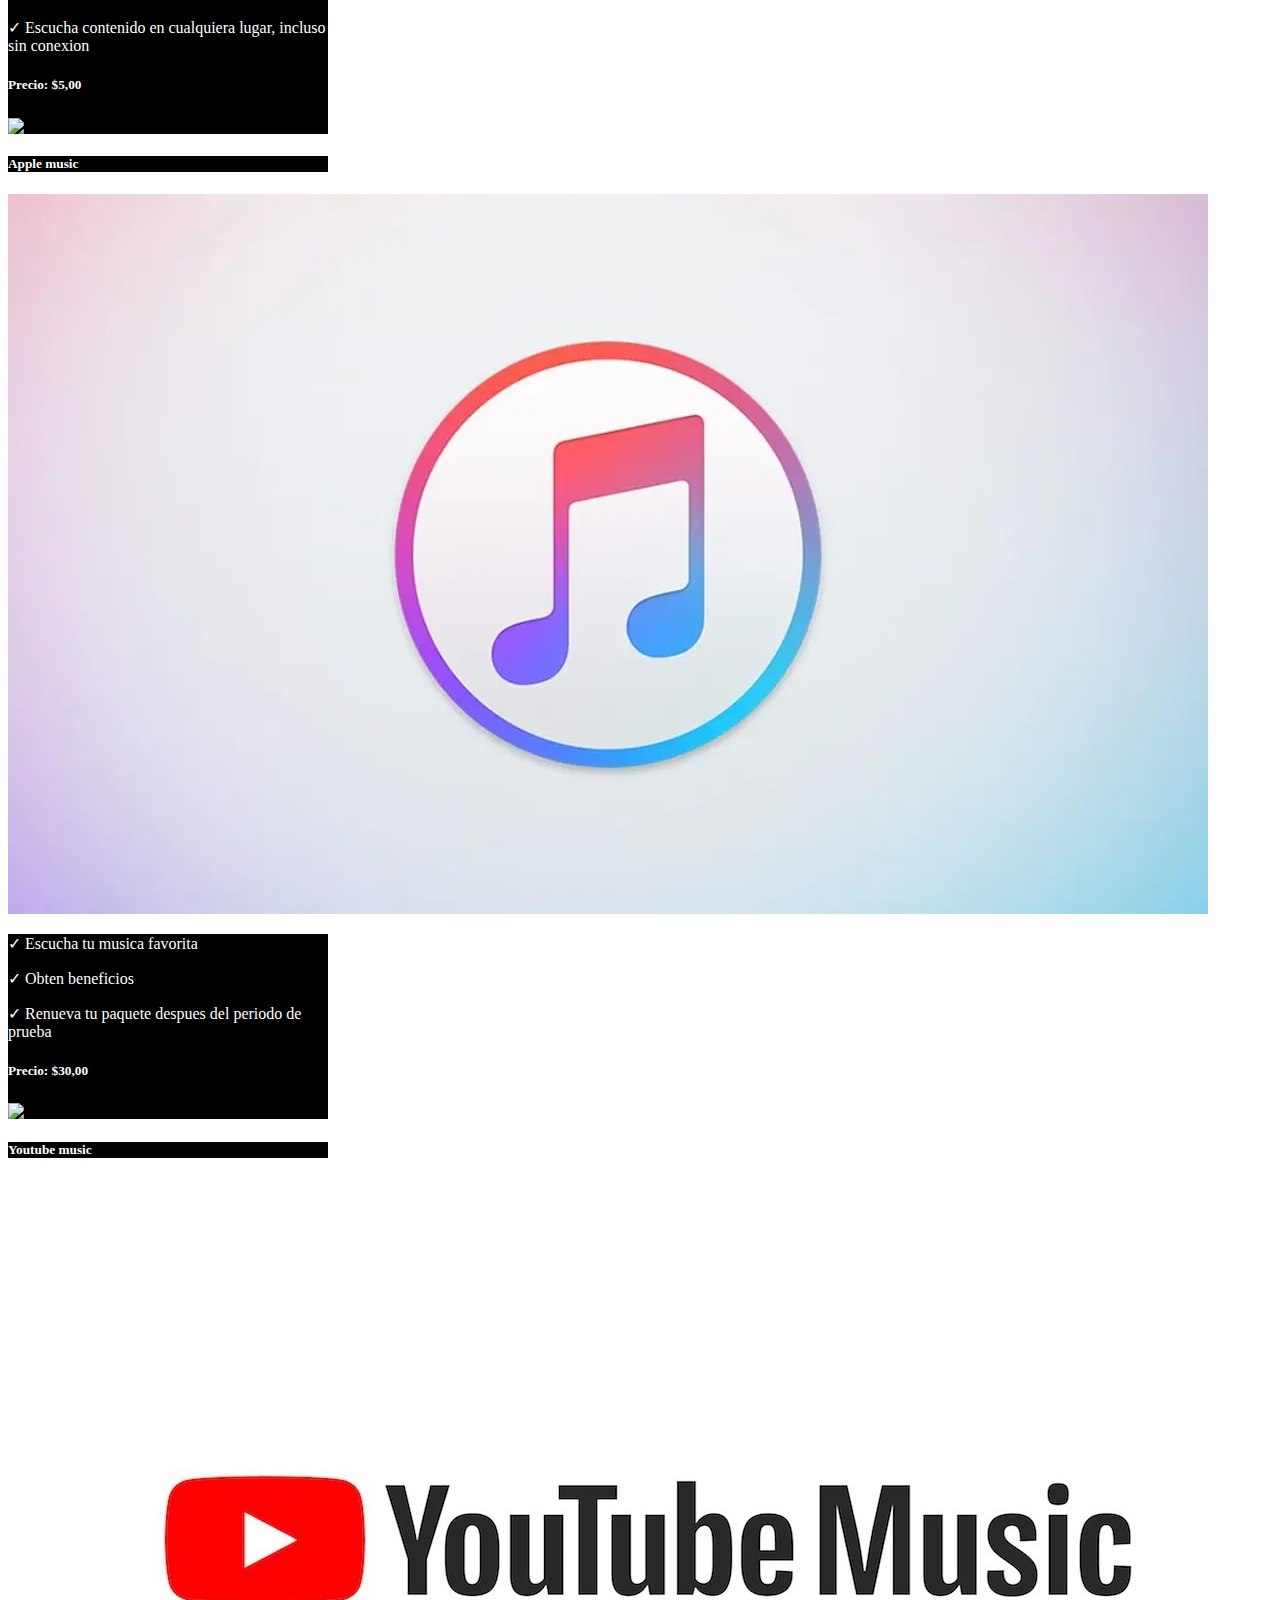
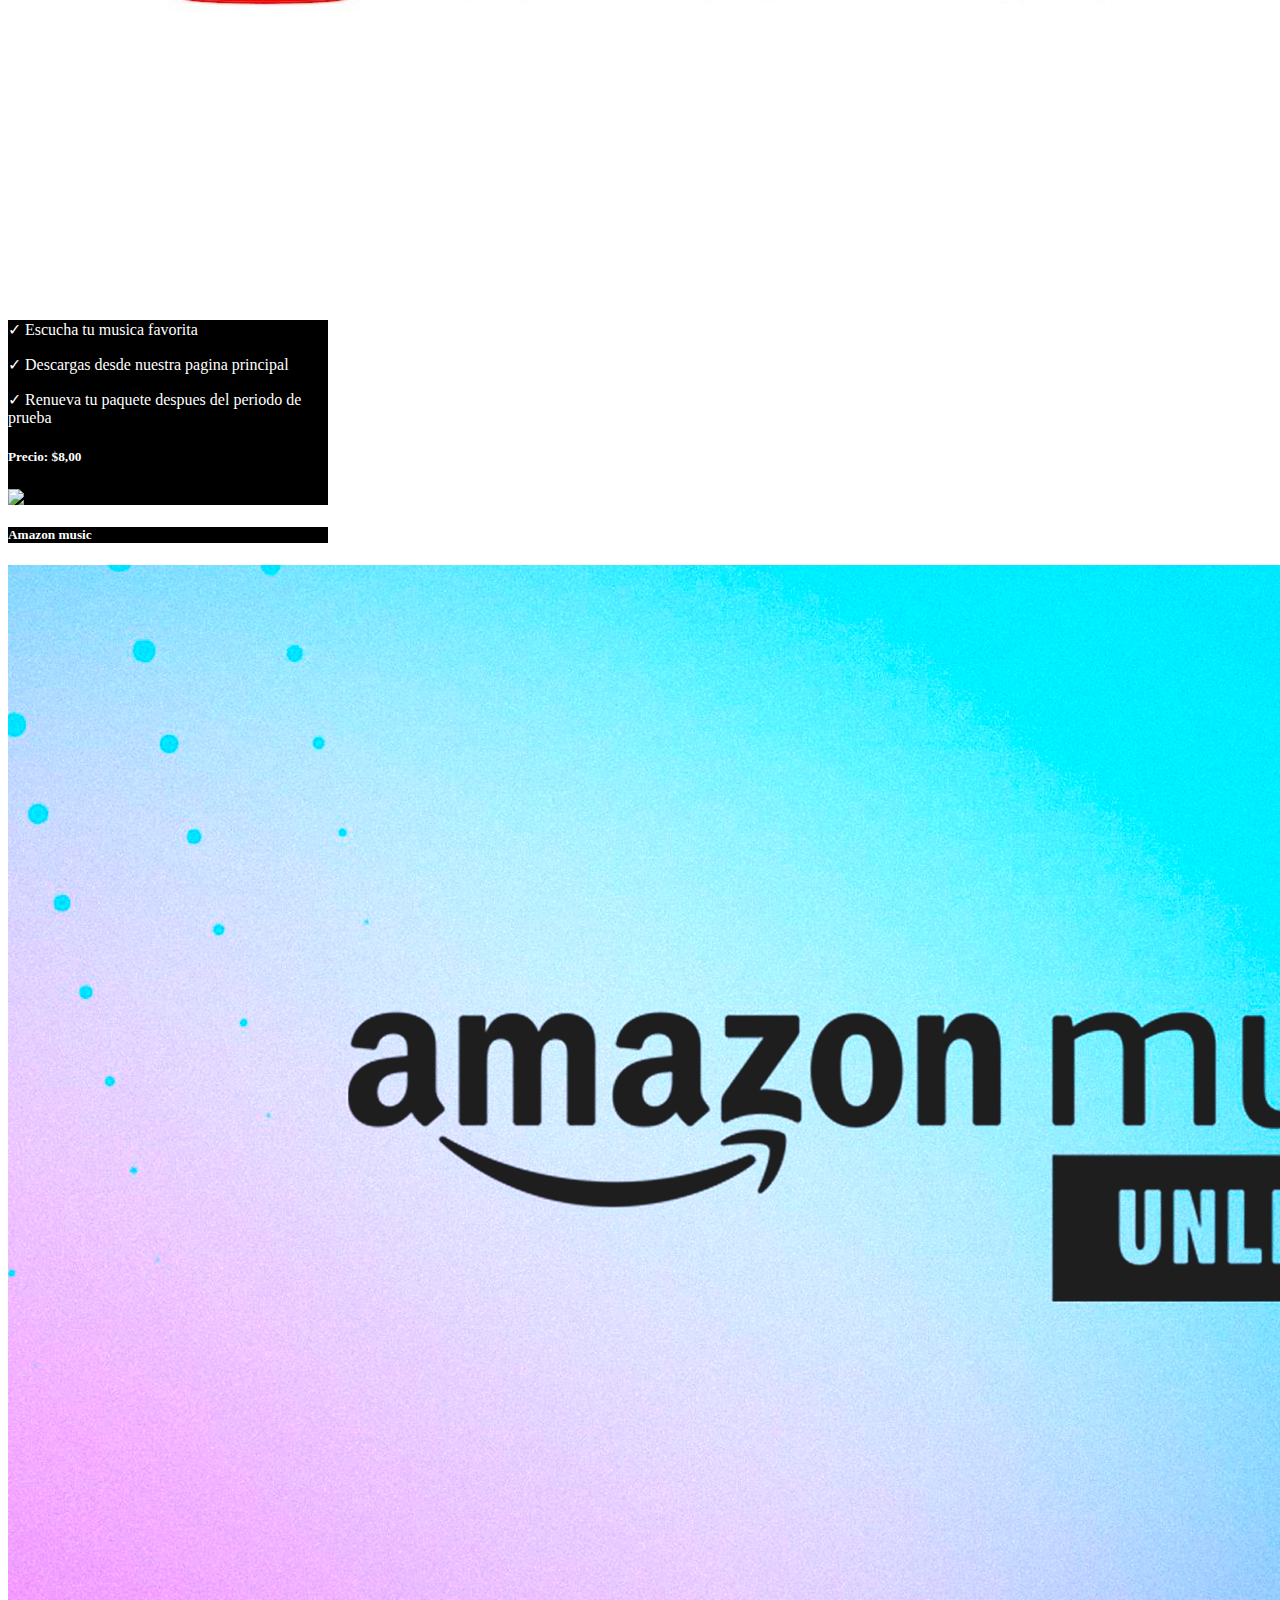
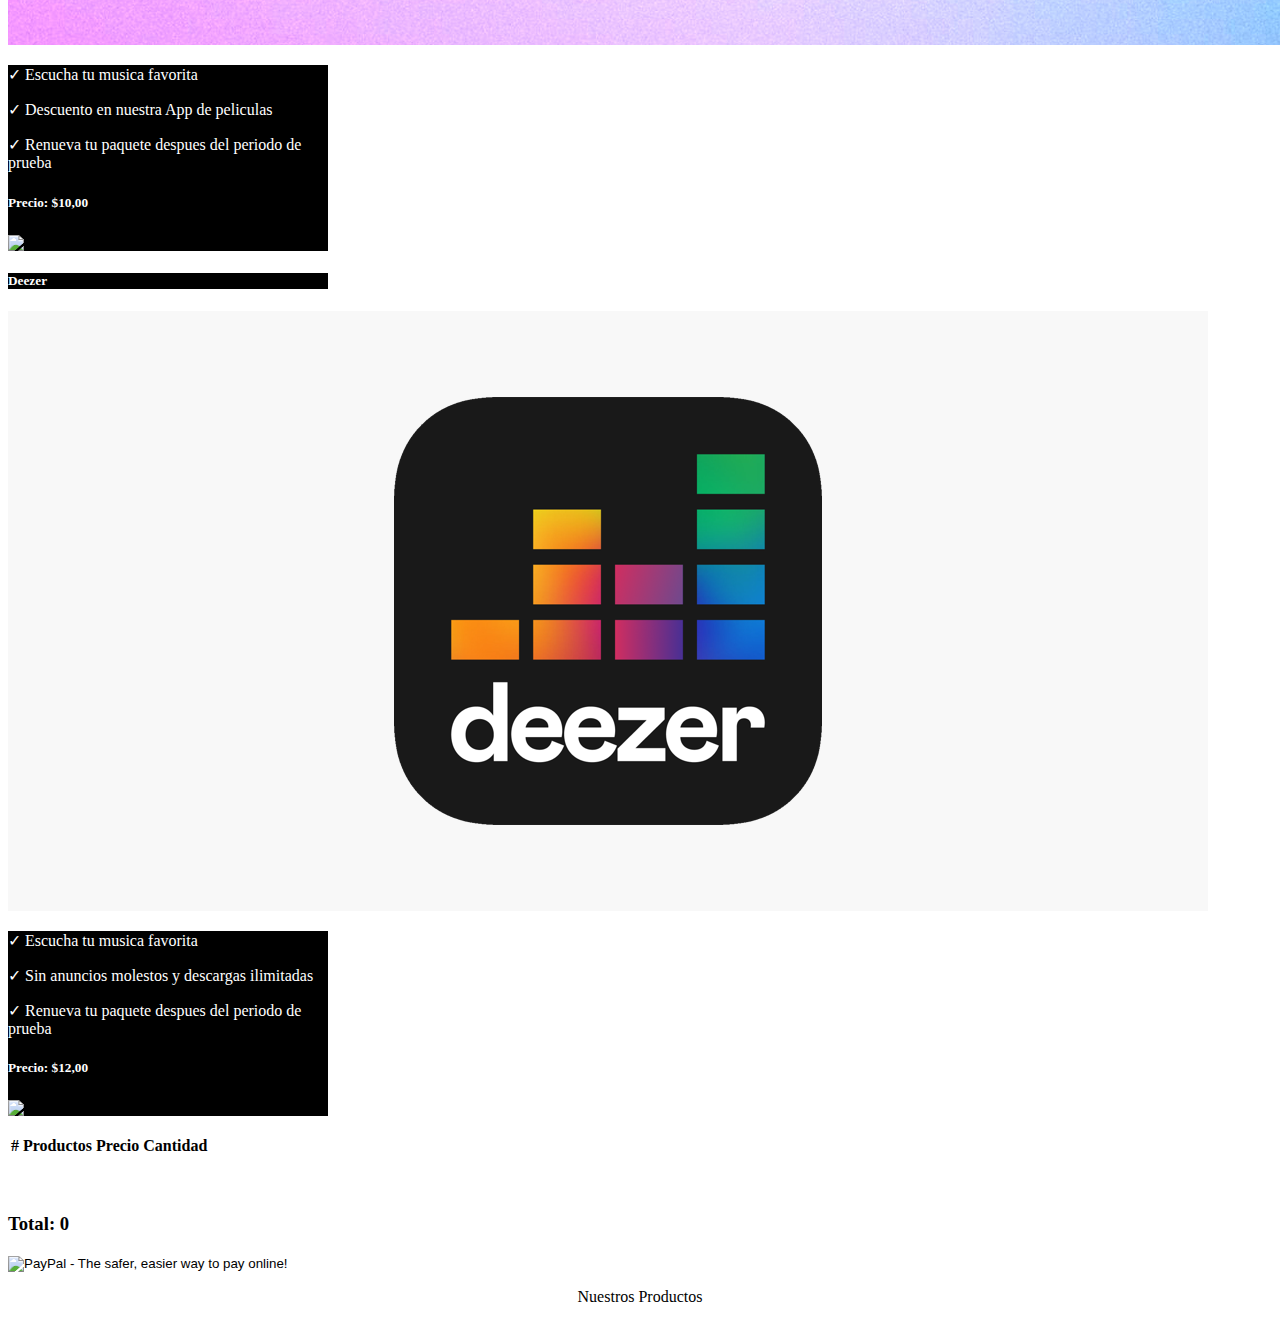
==== commit 374ca6cf: "avance semana 10" ====
--- a/src/app/index.html
+++ b/src/app/index.html
@@ -25,6 +25,9 @@
         id="pills-tab"
         role="tablist"
       >
+      <li class="nav-item" role="presentation" style="background-color: black;">
+        <a style="background-color: black; color: white;" href="file:///C:/Users/S-01/Documents/Web%20Site/src/app/app.component.html">Inicio</a>
+      </li>
         <li class="nav-item" role="presentation" style="background-color: black;">
           <a style="background-color: black; color: white;"
             class="nav-link active"
@@ -38,29 +41,12 @@
             >Productos</a
           >
         </li>
-        <li class="nav-item" role="presentation">
-          <a style="background-color: black; color: white;"
-            class="nav-link"
-            id="pills-contact-tab"
-            data-bs-toggle="pill"
-            data-bs-target="#pills-contact"
-            type="button"
-            role="tab"
-            aria-controls="pills-contact"
-            aria-selected="false"
-            >Carrito</a
-          >
-        </li>
+
       </ul>
     </header>
 
 
-    <div class="alert container position-sticky top-0 alert-primary hide" role="alert">
-    Producto Añadido al carrito!
-    </div>
-    <div class="alert container position-sticky top-0 alert-danger remove" role="alert">
-      Producto removido!
-    </div>
+
 
     <div class="tab-content" id="pills-tabContent">
       <div
@@ -89,9 +75,17 @@
                 <p class="">✓ Escucha tu musica favorita</p>
                 <p class="">✓ Reproduce tus canciones favoritas en cualquier lugar del mundo, incluso sin conexion a internet</p>
                 <p class="">✓ Renueva tu paquete despues del periodo de prueba</p>
-                <h5 class="" style="color: white;">Precio: <span class="precio">$20000</span></h5>
-                <div class="d-grid gap-2">
-                <button  class="btn btn-primary button" style="background-color: white; color: black;">Añadir a Carrito</button>
+                <h5 class="" style="color: white;">Precio: <span class="precio">$20,00</span></h5>
+                <div class="d-grid gap-2">
+                  <div>
+                    <form action="https://www.paypal.com/cgi-bin/webscr" method="post" target="_top">
+                      <input type="hidden" name="cmd" value="_s-xclick">
+                      <input type="hidden" name="hosted_button_id" value="58NUPFLZK47WE">
+                      <input type="image" src="https://www.paypalobjects.com/es_XC/i/btn/btn_buynowCC_LG.gif" border="0" name="submit" alt="PayPal - The safer, easier way to pay online!">
+                      <img alt="" border="0" src="https://www.paypalobjects.com/es_XC/i/scr/pixel.gif" width="1" height="1">
+                      </form>
+
+                  </div>
               </div>
               </div>
             </div>
@@ -104,9 +98,17 @@
                 <p class=""> ✓ 2 cuentas Premium para parejas que conviven</p>
                 <p class=""> ✓ Reproduccion de musica sin anuncios, sin conexion</p>
                 <p class=""> ✓ Renueva tu paquete despues del periodo de prueba</p>
-                <h5 class="" style="color: white;">Precio: <span class="precio">$ 23000</span></h5>
-                <div class="d-grid gap-2">
-                <button  class="btn btn-primary button" style="background-color: white; color: black;">Añadir a Carrito</button>
+                <h5 class="" style="color: white;">Precio: <span class="precio">$ 23,00</span></h5>
+                <div class="d-grid gap-2">
+                  <div>
+                    <form action="https://www.paypal.com/cgi-bin/webscr" method="post" target="_top">
+                      <input type="hidden" name="cmd" value="_s-xclick">
+                      <input type="hidden" name="hosted_button_id" value="58NUPFLZK47WE">
+                      <input type="image" src="https://www.paypalobjects.com/es_XC/i/btn/btn_buynowCC_LG.gif" border="0" name="submit" alt="PayPal - The safer, easier way to pay online!">
+                      <img alt="" border="0" src="https://www.paypalobjects.com/es_XC/i/scr/pixel.gif" width="1" height="1">
+                      </form>
+
+                  </div>
               </div>
               </div>
             </div>
@@ -119,9 +121,17 @@
                 <p class=""> ✓ 6 cuentas Premium para familiares que conviven</p>
                 <p class=""> ✓ Reproduccion de musica sin anuncios y sin conexion</p>
                 <p class=""> ✓ Renueva tu paquete despues del periodo de prueba</p>
-                <h5 class="" style="color: white;">Precio: <span class="precio">$25000</span></h5>
-                <div class="d-grid gap-2">
-                <button  class="btn btn-primary button" style="background-color: white; color: black;">Añadir a Carrito</button>
+                <h5 class="" style="color: white;">Precio: <span class="precio">$25,00</span></h5>
+                <div class="d-grid gap-2">
+                  <div>
+                    <form action="https://www.paypal.com/cgi-bin/webscr" method="post" target="_top">
+                      <input type="hidden" name="cmd" value="_s-xclick">
+                      <input type="hidden" name="hosted_button_id" value="58NUPFLZK47WE">
+                      <input type="image" src="https://www.paypalobjects.com/es_XC/i/btn/btn_buynowCC_LG.gif" border="0" name="submit" alt="PayPal - The safer, easier way to pay online!">
+                      <img alt="" border="0" src="https://www.paypalobjects.com/es_XC/i/scr/pixel.gif" width="1" height="1">
+                      </form>
+
+                  </div>
               </div>
               </div>
             </div>
@@ -134,9 +144,17 @@
                 <p class=""> ✓ Descuento especial para estudiantes universitarios que cumplan con los requisitos</p>
                 <p class=""> ✓ Escucha musica sin anuncios</p>
                 <p class=""> ✓ Escucha contenido en cualquiera lugar, incluso sin conexion</p>
-                <h5 class="" style="color: white;">Precio: <span class="precio">$5000</span></h5>
-                <div class="d-grid gap-2">
-                <button  class="btn btn-primary button" style="background-color: white; color: black;">Añadir a Carrito</button>
+                <h5 class="" style="color: white;">Precio: <span class="precio">$5,00</span></h5>
+                <div class="d-grid gap-2">
+                  <div>
+                    <form action="https://www.paypal.com/cgi-bin/webscr" method="post" target="_top">
+                      <input type="hidden" name="cmd" value="_s-xclick">
+                      <input type="hidden" name="hosted_button_id" value="58NUPFLZK47WE">
+                      <input type="image" src="https://www.paypalobjects.com/es_XC/i/btn/btn_buynowCC_LG.gif" border="0" name="submit" alt="PayPal - The safer, easier way to pay online!">
+                      <img alt="" border="0" src="https://www.paypalobjects.com/es_XC/i/scr/pixel.gif" width="1" height="1">
+                      </form>
+
+                  </div>
               </div>
               </div>
             </div>
@@ -150,9 +168,17 @@
                 <p class="">✓ Escucha tu musica favorita</p>
                 <p class="">✓ Obten beneficios</p>
                 <p class="">✓ Renueva tu paquete despues del periodo de prueba</p>
-                <h5 class="" style="color: white;">Precio: <span class="precio">$30000</span></h5>
-                <div class="d-grid gap-2">
-                <button  class="btn btn-primary button" style="background-color: white; color: black;">Añadir a Carrito</button>
+                <h5 class="" style="color: white;">Precio: <span class="precio">$30,00</span></h5>
+                <div class="d-grid gap-2">
+                  <div>
+                    <form action="https://www.paypal.com/cgi-bin/webscr" method="post" target="_top">
+                      <input type="hidden" name="cmd" value="_s-xclick">
+                      <input type="hidden" name="hosted_button_id" value="58NUPFLZK47WE">
+                      <input type="image" src="https://www.paypalobjects.com/es_XC/i/btn/btn_buynowCC_LG.gif" border="0" name="submit" alt="PayPal - The safer, easier way to pay online!">
+                      <img alt="" border="0" src="https://www.paypalobjects.com/es_XC/i/scr/pixel.gif" width="1" height="1">
+                      </form>
+
+                  </div>
               </div>
               </div>
             </div>
@@ -166,9 +192,17 @@
                 <p class="">✓ Escucha tu musica favorita</p>
                 <p class="">✓ Descargas desde nuestra pagina principal</p>
                 <p class="">✓ Renueva tu paquete despues del periodo de prueba</p>
-                <h5 class="" style="color: white;">Precio: <span class="precio">$10000</span></h5>
-                <div class="d-grid gap-2">
-                <button  class="btn btn-primary button" style="background-color: white; color: black;">Añadir a Carrito</button>
+                <h5 class="" style="color: white;">Precio: <span class="precio">$8,00</span></h5>
+                <div class="d-grid gap-2">
+                  <div>
+                    <form action="https://www.paypal.com/cgi-bin/webscr" method="post" target="_top">
+                      <input type="hidden" name="cmd" value="_s-xclick">
+                      <input type="hidden" name="hosted_button_id" value="58NUPFLZK47WE">
+                      <input type="image" src="https://www.paypalobjects.com/es_XC/i/btn/btn_buynowCC_LG.gif" border="0" name="submit" alt="PayPal - The safer, easier way to pay online!">
+                      <img alt="" border="0" src="https://www.paypalobjects.com/es_XC/i/scr/pixel.gif" width="1" height="1">
+                      </form>
+
+                  </div>
               </div>
               </div>
             </div>
@@ -187,8 +221,8 @@
                 <div>
                   <form action="https://www.paypal.com/cgi-bin/webscr" method="post" target="_top">
                     <input type="hidden" name="cmd" value="_s-xclick">
-                    <input type="hidden" name="hosted_button_id" value="XKSMEL2RL2NZ8">
-                    <input type="image" src="https://www.paypalobjects.com/en_US/i/btn/btn_buynowCC_LG.gif" border="0" name="submit" alt="PayPal - The safer, easier way to pay online!">
+                    <input type="hidden" name="hosted_button_id" value="58NUPFLZK47WE">
+                    <input type="image" src="https://www.paypalobjects.com/es_XC/i/btn/btn_buynowCC_LG.gif" border="0" name="submit" alt="PayPal - The safer, easier way to pay online!">
                     <img alt="" border="0" src="https://www.paypalobjects.com/es_XC/i/scr/pixel.gif" width="1" height="1">
                     </form>
 
@@ -206,9 +240,17 @@
                 <p class="">✓ Escucha tu musica favorita</p>
                 <p class="">✓ Sin anuncios molestos y descargas ilimitadas</p>
                 <p class="">✓ Renueva tu paquete despues del periodo de prueba</p>
-                <h5 class="" style="color: white;">Precio: <span class="precio">$11000</span></h5>
-                <div class="d-grid gap-2">
-                <button  class="btn btn-primary button" style="background-color: white; color: black;">Añadir a Carrito</button>
+                <h5 class="" style="color: white;">Precio: <span class="precio">$12,00</span></h5>
+                <div class="d-grid gap-2">
+                  <div style="margin-top: 20px;">
+                    <form action="https://www.paypal.com/cgi-bin/webscr" method="post" target="_top">
+                      <input type="hidden" name="cmd" value="_s-xclick">
+                      <input type="hidden" name="hosted_button_id" value="58NUPFLZK47WE">
+                      <input type="image" src="https://www.paypalobjects.com/es_XC/i/btn/btn_buynowCC_LG.gif" border="0" name="submit" alt="PayPal - The safer, easier way to pay online!">
+                      <img alt="" border="0" src="https://www.paypalobjects.com/es_XC/i/scr/pixel.gif" width="1" height="1">
+                    </form>
+
+                  </div>
               </div>
               </div>
             </div>
@@ -258,7 +300,7 @@
     </div>
 
     <footer class=" p-3 mt-5">
-      <p class="" style="background-color: white; color: black; text-align: center;">Spotify</p>
+      <p class="" style="background-color: white; color: black; text-align: center;">Nuestros Productos</p>
     </footer>
 
     <script
